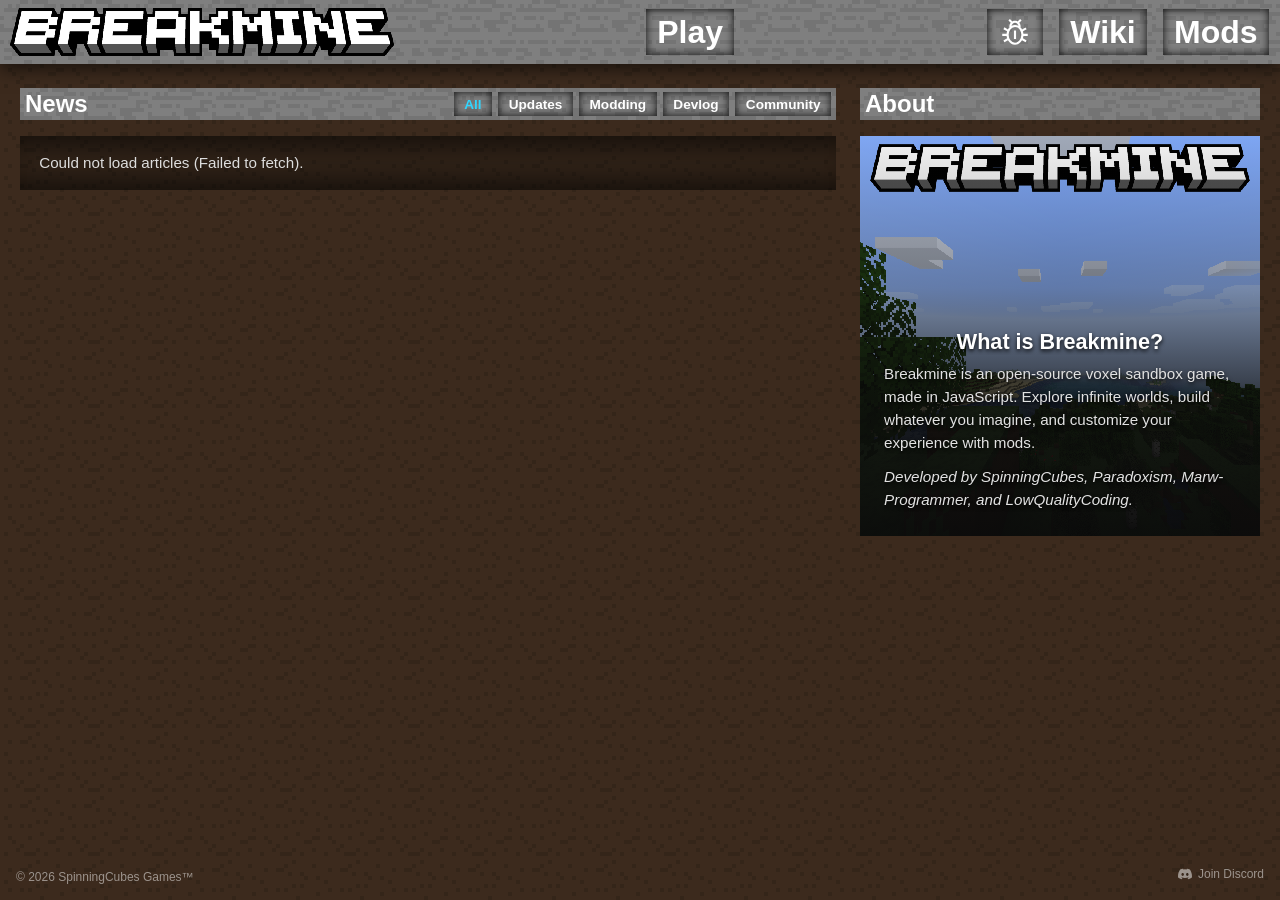
==== index.html @ 5c9870d6 "new" ====
<!DOCTYPE html>
<html lang="en">
<head>
    <title>Breakmine</title>
    <meta charset="utf-8">
    <meta name="viewport"
          content="user-scalable=no, initial-scale=1, maximum-scale=1, minimum-scale=1, width=device-width, height=device-height"/>
    <link rel="shortcut icon" href="favicon.png" type="image/x-icon">
    <link rel="stylesheet" href="style.css"/>
    <!-- Primary Meta Tags -->
    <meta name="title" content="Breakmine - Opensource Minecraft-like game">
    <meta name="description" content="Breakmine is an Opensource Minecraft-like game, created by SpinningCubes with help from LowQualityCoding, Marw-Programmer, and Paradoxism.">
    <meta name="keywords" content="voxel, minecraft, voxelgame, game, 3d, three.js, threejs, opensource, open-soruce, breakmine">
    <meta name="author" content="Breakmine Revived Team">
    <meta name="viewport" content="width=device-width, initial-scale=1.0">
    <meta name="theme-color" content="#b3c6ff">
    <link rel="canonical" href="https://breakmine.com">

    <!-- Robots & Indexing -->
    <meta name="robots" content="index, follow, max-snippet:-1, max-image-preview:large">

    <!-- Open Graph / Facebook -->
    <meta property="og:type" content="website">
    <meta property="og:url" content="https://breakmine.com">
    <meta property="og:title" content="Breakmine - Opensource Minecraft-like game">
    <meta property="og:description" content="Breakmine is an Opensource Minecraft-like game, created by SpinningCubes with help from LowQualityCoding, Marw-Programmer, and Paradoxism.">
    <meta property="og:image" content="https://imgur.com/99VzTm4.png">
    <meta property="og:site_name" content="Breakmine">

    <!-- Twitter / X -->
    <meta name="twitter:card" content="summary_large_image">
    <meta name="twitter:url" content="https://breakmine.com">
    <meta name="twitter:title" content="Breakmine - Opensource Minecraft-like game">
    <meta name="twitter:description" content="Breakmine is an Opensource Minecraft-like game, created by SpinningCubes with help from LowQualityCoding, Marw-Programmer, and Paradoxism.">
    <meta name="twitter:image" content="https://imgur.com/99VzTm4.png">
    <meta name="twitter:site" content="@azuretecdevs">
    <meta name="twitter:creator" content="@azuretecdevs">

    <!-- Favicons & Icons -->
    <link rel="icon" type="image/x-icon" href="https://game.breakmine.com/src/resources/favicon.ico">
    <link rel="apple-touch-icon" sizes="180x180" href="https://game.breakmine.com/src/resources/favicon.ico">

    <!-- Schema.org Structured Data -->
    <script type="application/ld+json">
        {
            "@context": "https://schema.org",
            "@type": "WebSite",
            "name": "Breakmine",
            "url": "https://breakmine.com",
            "publisher": "MetaCraft Inc"
        }
    </script>
    <script>
        (function injectGlobalMCLogger() {
            const globalObj = typeof window !== 'undefined' ? window : global;
            if (globalObj.console.__isMinecraftified) return;

            globalObj.mcLogHistory = [];
            const MAX_LOGS = 20;

            const original = {
                log: globalObj.console.log,
                info: globalObj.console.info,
                warn: globalObj.console.warn,
                error: globalObj.console.error
            };

            globalObj.originalConsole = original;

            const colors = {
                INFO: 'color: white; font-weight: normal !important; text-decoration: none;',
                WARN: 'color: #FFAA00; font-weight: normal !important;',
                ERROR: 'color: #FF5555; font-weight: normal !important;'
            };

            const getCallerFile = () => {
                try {
                    const stack = new Error().stack.split('\n');
                    const callerLine = stack.find(line =>
                        line.includes('http') &&
                        !line.includes('getCallerFile') &&
                        !line.includes('formatAndHideLink') &&
                        !line.includes('globalObj.console') &&
                        !line.includes('injectGlobalMCLogger')
                    );
                    if (!callerLine) return "Client";

                    const match = callerLine.match(/\/([^\/\s?]+?)(?:\.js)?:\s*(\d+):\s*(\d+)/) || callerLine.match(/\/([^\/\s?]+?)(?:\.js)?:(\d+)/);
                    if (match) {
                        const filename = match[1];
                        const line = match[2];
                        const col = match[3] || '0';
                        return `${filename}:${line}:${col}`;
                    }
                    return "Client";
                } catch (e) { return "Server"; }
            };

            const formatAndHideLink = (isFake, fileLoc2, level, args) => {
                const time = new Date().toTimeString().split(' ')[0];
                const fileLoc = isFake ? fileLoc2 : getCallerFile();
                const tag = `[${time}] [${fileLoc}/${level.toUpperCase()}]:`;

                const messageString = args.map(arg => typeof arg === 'object' ? JSON.stringify(arg) : arg).join(' ');
                globalObj.mcLogHistory.push(`${tag} ${messageString}`);
                if (globalObj.mcLogHistory.length > MAX_LOGS) globalObj.mcLogHistory.shift();
                console.groupCollapsed(`%c${tag} ${messageString}`, colors[level.toUpperCase()] || colors.INFO);
                original[level](...args);

                const trace = new Error();
                const cleanStack = trace.stack.split('\n')
                    .filter(line =>
                        !line.includes('formatAndHideLink') &&
                        !line.includes('globalObj.console') &&
                        !line.includes('injectGlobalMCLogger') &&
                        !line.includes('Error')
                    )
                    .join('\n');

                original.log("Trace:\n", cleanStack);

                if (performance.memory) {
                    original.log("Memory Usage (at time of logging):", `${Math.round(performance.memory.usedJSHeapSize / 1048576)} MB`);
                }
                console.groupEnd();
            };

            globalObj.console.log = (...args) => {
              formatAndHideLink(false, null, 'info', args);
              const logEvent = new CustomEvent('logOccured', { detail: args.join(' ') });
              document.dispatchEvent(logEvent);
            };
            globalObj.console.info = (...args) => {
              formatAndHideLink(false, null, 'info', args);
              const logEvent = new CustomEvent('logOccured', { detail: args.join(' ') });
              document.dispatchEvent(logEvent);
            };
            globalObj.console.warn = (...args) => {
              formatAndHideLink(false, null, 'warn', args);
              const warnEvent = new CustomEvent('warnOccured', { detail: args.join(' ') });
              document.dispatchEvent(warnEvent);
            };
            globalObj.console.error = (...args) => {
              formatAndHideLink(false, null, 'error', args);
              const errorEvent = new CustomEvent('errorOccured', { detail: args.join(' ') });
              document.dispatchEvent(errorEvent);
            };
            globalObj.console.fakeLog = (logL, ...args) => formatAndHideLink(true, logL, 'info', args);
            globalObj.console.fakeError = (logL, ...args) => formatAndHideLink(true, logL, 'error', args);
            globalObj.console.fakeWarn = (logL, ...args) => formatAndHideLink(true, logL, 'warn', args);

            globalObj.console.__isMinecraftified = true;
        })();
    </script>
    <style>
        body {
            background-color: #1a1a1a;
            background-image: linear-gradient(rgba(0, 0, 0, 0.5), rgba(0, 0, 0, 0.5)), url('background.png');
            background-size: 64px;
            background-repeat: repeat;
            image-rendering: -moz-crisp-edges;
            image-rendering: -webkit-optimize-contrast;
            image-rendering: crisp-edges;
            image-rendering: pixelated;
        }

        nav {
            position: relative;
            display: flex;
            justify-content: center;
            align-items: center;
            gap: 1rem;
            padding: 0 0.7rem 0 0.6rem;
            font-family: 'Arial', sans-serif;
            font-size: 32px;
            background-image: url('stone.png');
            background-size: 64px;
            background-repeat: repeat;
            image-rendering: -moz-crisp-edges;
            image-rendering: -webkit-optimize-contrast;
            image-rendering: crisp-edges;
            image-rendering: pixelated;
            height: 64px;
            box-shadow: 0 6px 16px rgba(0, 0, 0, 0.55);
        }

        a {
            text-decoration: underline;
            color: #30d6ff;
            font-weight: bold;
        }

        a:hover {
            text-decoration: none;
        }

        nav a {
            display: inline-flex;
            align-items: center;
            justify-content: center;
            color: #fff;
            text-decoration: none;
            padding: 0.15em 0.35em;
            box-shadow: inset 0 0 8px rgba(0, 0, 0, 0.9);
            border-radius: 0;
            height: 35.5px;
        }

        nav a:hover {
            color: #97eaff;
        }

        nav a:hover svg {
            fill: #97eaff;
        }

        nav a:first-of-type {
            margin-left: auto;
            margin-right: auto;
        }

        .discord-link {
            display: inline-flex;
            align-items: center;
            gap: 0.4rem;
            color: #ffffff7e;
            text-decoration: none;
            font-weight: normal;
            font-size: 12px;
        }

        .discord-link:hover {
            color: #fff;
        }

        .discord-link svg {
            fill: #ffffff7e;
        }

        .discord-link:hover svg {
            fill: #5865f2;
        }

        .scroll-area {
            height: calc(100vh - 64px);
            overflow-y: auto;
            overflow-x: hidden;
            color: #fff;
        }

        .page-wrap {
            max-width: 1240px;
            margin: 1.5rem auto 4.5rem auto;
            padding: 0 1rem;
            display: flex;
            align-items: flex-start;
            gap: 1.5rem;
        }

        .main-col {
            flex: 1;
            min-width: 0;
        }

        /* Right Sidebar Styles */
        .info-sidebar {
            width: 400px;
            height: 400px;
            aspect-ratio: 1 / 1;
            position: relative;
            display: flex;
            flex-direction: column;
            justify-content: flex-end;
            background-color: #141414;
            background-image: url('infocard.png');
            background-size: cover;
            background-position: center;
            background-repeat: no-repeat;
            image-rendering: -moz-crisp-edges;
            image-rendering: -webkit-optimize-contrast;
            image-rendering: crisp-edges;
            image-rendering: pixelated;
            overflow: hidden;
        }

        /* Gradient fade overlay so text blends smoothly over infocard.png */
        .info-sidebar::after {
            content: "";
            position: absolute;
            inset: 0;
            background: linear-gradient(
                to bottom,
                rgba(10, 10, 10, 0.05) 0%,
                rgba(10, 10, 10, 0.35) 38%,
                rgba(10, 10, 10, 0.85) 70%,
                rgba(10, 10, 10, 0.96) 100%
            );
            pointer-events: none;
            z-index: 1;
        }

        .info-sidebar-content {
            position: relative;
            z-index: 2;
            padding: 1.5rem;
            text-shadow: 0 2px 4px rgba(0, 0, 0, 0.9);
        }

        .info-sidebar-content h2 {
            margin: 0 0 0.5rem 0;
            font-size: 1.35rem;
            color: #fff;
        }

        .info-sidebar-content p {
            margin: 0 0 0.75rem 0;
            font-size: 0.95rem;
            line-height: 1.5;
            color: #e2e2e2;
        }

        .info-sidebar-content p:last-child {
            margin-bottom: 0;
        }

        .sidebar-col {
            width: 400px;
            flex-shrink: 0;
        }

        .sidebar-header {
            display: flex;
            align-items: center;
            padding: 2px 5px;
            margin-bottom: 1rem;
            background-image: url('stone.png');
            background-size: 64px;
            background-repeat: repeat;
            image-rendering: -moz-crisp-edges;
            image-rendering: -webkit-optimize-contrast;
            image-rendering: crisp-edges;
            image-rendering: pixelated;
        }

        .sidebar-header h1 {
            margin: 0;
            font-size: 1.5rem;
            color: #fff;
        }

        @media (max-width: 900px) {
            .page-wrap {
                flex-direction: column;
            }
            .sidebar-col {
                width: 100%;
                max-width: 400px;
                margin: 0 auto;
            }
            .info-sidebar {
                width: 100%;
                height: auto;
                aspect-ratio: 1 / 1;
            }
        }

        .news-top {
            display: flex;
            flex-wrap: wrap;
            justify-content: space-between;
            align-items: center;
            gap: 0.75rem;
            padding: 2px 5px;
            margin-bottom: 1rem;
            background-image: url('stone.png');
            background-size: 64px;
            background-repeat: repeat;
            image-rendering: -moz-crisp-edges;
            image-rendering: -webkit-optimize-contrast;
            image-rendering: crisp-edges;
            image-rendering: pixelated;
        }

        .news-top h1 {
            margin: 0;
            font-size: 1.5rem;
            color: #fff;
        }

        .news-filters {
            display: flex;
            flex-wrap: wrap;
            gap: 0.4rem;
        }

        .filter-btn {
            color: #fff;
            border: none;
            padding: 0.3rem 0.65rem;
            font-family: inherit;
            font-size: 0.85rem;
            cursor: pointer;
            font-weight: bold;
            box-shadow: inset 0 0 8px rgba(0, 0, 0, 0.9);
            border-radius: 0;
            background-image: url('stone.png');
            background-size: 64px;
            background-repeat: repeat;
            image-rendering: -moz-crisp-edges;
            image-rendering: -webkit-optimize-contrast;
            image-rendering: crisp-edges;
            image-rendering: pixelated;
        }

        .filter-btn:hover {
            color: #97eaff;
        }

        .filter-btn.active {
            color: #30d6ff;
        }

        .news-list {
            display: flex;
            flex-direction: column;
            gap: 0.9rem;
        }

        .news-item {
            display: block;
            background-color: rgba(0, 0, 0, 0.25);
            box-shadow:
                inset 0 25px 20px -15px rgba(0, 0, 0, 0.45),
                inset 0 -25px 20px -15px rgba(0, 0, 0, 0.45);
            padding: 1rem 1.2rem;
            text-decoration: none;
            color: inherit;
            font-weight: normal;
        }

        .news-item:hover {
            text-decoration: none;
        }

        .news-meta {
            font-size: 0.8rem;
            color: #aaa;
            margin-bottom: 0.35rem;
        }

        .news-item h2 {
            margin: 0 0 0.4rem 0;
            font-size: 1.15rem;
            color: #fff;
        }

        .news-item:hover h2 {
            color: #30d6ff;
        }

        .news-item p {
            margin: 0;
            color: #ddd;
            line-height: 1.45;
            font-size: 0.95rem;
        }

        .news-item:hover p {
            color: #3ea3bd;
        }

        * {
            overflow: auto;
            scrollbar-width: none;
            -ms-overflow-style: none;
        }

        *::-webkit-scrollbar {
            display: none;
        }

        .article-view {
            background-color: rgba(0, 0, 0, 0.25);
            box-shadow:
                inset 0 25px 20px -15px rgba(0, 0, 0, 0.45),
                inset 0 -25px 20px -15px rgba(0, 0, 0, 0.45);
            padding: 1.5rem 1.75rem;
        }

        .back-link {
            display: inline-block;
            margin-bottom: 1.25rem;
            font-size: 0.9rem;
            text-decoration: none;
        }

        .article-view h1 {
            margin: 0.35rem 0 1rem 0;
            font-size: 1.65rem;
            color: #fff;
            line-height: 1.3;
        }

        .article-body > * {
            margin: 0 0 1rem 0;
            color: #e0e0e0;
            line-height: 1.65;
            font-size: 1rem;
        }

        .article-body > *:last-child {
            margin-bottom: 0;
        }
    </style>
</head>
<body>
    <nav>
        <img src="logo_hd.png" alt="Logo" style="height: 48px; cursor: pointer;" onclick="location.hash = ''">
        <a href="https://game.breakmine.com/">Play</a>
        <a href="https://bugs.breakmine.com/">
            <svg xmlns="http://www.w3.org/2000/svg" viewBox="0 0 48 48" height="34px" width="34px" fill="#FFFFFF"><path d="M18.28,40.23q-2.58-1.77-4.18-4.58l-5,2.85L7.6,35.95l5.25-3.05q-0.25-0.85-0.45-1.7t-0.3-1.7H6v-3h6.1q0.1-0.85 0.3-1.7t0.45-1.7L7.6,20l1.5-2.55l4.95,2.9q0.45-0.8 1-1.47t1.15-1.33q-0.1-0.4-0.15-0.77T16,16q0-1.4 0.53-2.73T18,10.9L14.7,7.65L16.8,5.5L20.35,9Q21.2,8.5 22.1,8.25T24,8t1.9,0.25T27.65,9L31.2,5.5l2.1,2.15L30,10.95Q30.9,12 31.43,13.3T31.95,16q0,0.4-0.03,0.75T31.8,17.5q0.6,0.65 1.13,1.32T33.9,20.3l5-2.8l1.5,2.55l-5.25,3q0.3,0.85 0.48,1.7T35.9,26.5H42v3H35.9q-0.1,0.85-0.27,1.72t-0.48,1.73L40.4,36l-1.5,2.55l-5-2.9q-1.6,2.8-4.17,4.58T24,42t-5.72-1.77ZM19.05,15.3q1.15-0.65 2.4-0.98T24,14t2.53,0.32t2.38,0.93q-0.3-1.65-1.75-2.95T24,11t-3.17,1.3t-1.78,3ZM24,39q3.85,0 6.43-3.45T33,28q0-3.75-2.42-7.38T24,17t-6.57,3.63T15,28q0,4.1 2.57,7.55T24,39Zm-1.5-5V22h3V34h-3Z"/></svg>
        </a>
        <a href="https://wiki.breakmine.com/">Wiki</a>
        <a href="https://mods.breakmine.com/">Mods</a>
    </nav>

    <div class="scroll-area" id="scrollArea">
        <div class="page-wrap">
            <main class="main-col" id="app"></main>

            <div class="sidebar-col">
                <div class="sidebar-header">
                    <h1>About</h1>
                </div>
                <aside class="info-sidebar">
                    <div class="info-sidebar-content">
                        <center><h2>What is Breakmine?</h2></center>
                        <p>
                            Breakmine is an open-source voxel sandbox game, made in JavaScript. Explore infinite worlds, build whatever you imagine, and customize your experience with mods.
                        </p>
                        <p>
                            <i>Developed by SpinningCubes, Paradoxism, Marw-Programmer, and LowQualityCoding.</i>
                        </p>
                    </div>
                </aside>
            </div>
        </div>
    </div>

    <span style="position: fixed; bottom: 0; right: 0; padding: 1rem; font-size: 12px; color: #ffffff7e;">
        <a class="discord-link" href="https://discord.gg/JtNgEjx9hC" target="_blank" rel="noopener">
            <svg xmlns="http://www.w3.org/2000/svg" viewBox="0 0 24 24" height="14px" width="14px"><path d="M20.317 4.37a19.79 19.79 0 0 0-4.885-1.515.074.074 0 0 0-.079.037c-.21.375-.444.864-.608 1.25a18.27 18.27 0 0 0-5.487 0 12.64 12.64 0 0 0-.617-1.25.077.077 0 0 0-.079-.037A19.736 19.736 0 0 0 3.677 4.37a.07.07 0 0 0-.032.027C.533 9.046-.32 13.58.099 18.058a.082.082 0 0 0 .031.057 19.9 19.9 0 0 0 5.993 3.03.078.078 0 0 0 .084-.028c.462-.63.874-1.295 1.226-1.994.021-.041.001-.09-.041-.106a13.107 13.107 0 0 1-1.872-.892.077.077 0 0 1-.008-.128c.126-.094.252-.192.372-.291a.074.074 0 0 1 .077-.01c3.928 1.793 8.18 1.793 12.062 0a.074.074 0 0 1 .078.01c.12.098.246.198.373.292a.077.077 0 0 1-.006.127 12.3 12.3 0 0 1-1.873.892.077.077 0 0 0-.041.107c.36.698.772 1.362 1.225 1.993a.076.076 0 0 0 .084.028 19.84 19.84 0 0 0 6.002-3.03.077.077 0 0 0 .032-.054c.5-5.177-.838-9.674-3.549-13.66a.061.061 0 0 0-.031-.03zM8.02 15.33c-1.183 0-2.157-1.085-2.157-2.419 0-1.333.956-2.419 2.157-2.419 1.21 0 2.176 1.096 2.157 2.42 0 1.333-.956 2.418-2.157 2.418zm7.975 0c-1.183 0-2.157-1.085-2.157-2.419 0-1.333.955-2.419 2.157-2.419 1.21 0 2.176 1.096 2.157 2.42 0 1.333-.946 2.418-2.157 2.418z"/></svg>
            Join Discord
        </a>
    </span>
    <span style="position: fixed; bottom: 0; left: 0; padding: 1rem; font-size: 12px; color: #ffffff7e;">© 2026 SpinningCubes Games™</span>

    <script>
        const API_BASE = 'https://newsfeedapi.breakmine.com';
        const appEl = document.getElementById('app');
        const scrollAreaEl = document.getElementById('scrollArea');

        let articles = [];
        let isLoading = true;
        let loadError = null;
        let currentCategory = 'all';

        function stripTags(html) {
            const div = document.createElement('div');
            div.innerHTML = html || '';
            return (div.textContent || div.innerText || '').trim();
        }

        function formatDate(rawDate) {
            if (!rawDate) return '';
            const d = new Date(rawDate);
            if (Number.isNaN(d.getTime())) return String(rawDate);
            return d.toLocaleDateString('en-US', {
                month: 'short',
                day: 'numeric',
                year: 'numeric'
            });
        }

        function normalizeArticle(item) {
            const file = item.file || '';
            const slug = item.slug || (file ? file.replace(/\.html$/i, '') : '');
            const plainBody = stripTags(item.html || '');

            return {
                slug,
                file: file || (slug ? `${slug}.html` : ''),
                title: item.title || slug || 'Untitled',
                date: formatDate(item.date || item.modified || ''),
                author: item.author || '',
                category: (item.category || 'update').toLowerCase(),
                summary: item.summary || (plainBody.length > 180 ? plainBody.slice(0, 177) + '...' : plainBody),
                html: typeof item.html === 'string' ? item.html : null
            };
        }

        async function fetchArticles() {
            isLoading = true;
            loadError = null;
            handleRoute();

            try {
                const res = await fetch(`${API_BASE}/articles`, { cache: 'no-store' });
                if (!res.ok) throw new Error(`HTTP ${res.status}`);
                const data = await res.json();
                const list = Array.isArray(data) ? data : [];
                articles = list.map(normalizeArticle);
                isLoading = false;
                handleRoute();
            } catch (err) {
                isLoading = false;
                loadError = err.message || 'Failed to load articles';
                console.error('Newsfeed fetch error:', err);
                handleRoute();
            }
        }

        function renderNewsHeader({ mode = 'feed' } = {}) {
            const rightHtml = mode === 'article'
                ? `
                    <div class="news-filters">
                        <button class="filter-btn" id="headerBackBtn">Go Back</button>
                    </div>
                `
                : `
                    <div class="news-filters">
                        <button class="filter-btn ${currentCategory === 'all' ? 'active' : ''}" data-category="all">All</button>
                        <button class="filter-btn ${currentCategory === 'update' ? 'active' : ''}" data-category="update">Updates</button>
                        <button class="filter-btn ${currentCategory === 'modding' ? 'active' : ''}" data-category="modding">Modding</button>
                        <button class="filter-btn ${currentCategory === 'devlog' ? 'active' : ''}" data-category="devlog">Devlog</button>
                        <button class="filter-btn ${currentCategory === 'community' ? 'active' : ''}" data-category="community">Community</button>
                    </div>
                `;

            return `
                <div class="news-top">
                    <h1>News</h1>
                    ${rightHtml}
                </div>
            `;
        }

        function bindHeaderControls() {
            const backBtn = document.getElementById('headerBackBtn');
            if (backBtn) {
                backBtn.addEventListener('click', () => {
                    window.location.hash = '';
                });
            }

            appEl.querySelectorAll('.filter-btn[data-category]').forEach(btn => {
                btn.addEventListener('click', () => {
                    currentCategory = btn.dataset.category;
                    renderFeed();
                });
            });
        }

        function renderFeed() {
            const items = currentCategory === 'all'
                ? articles
                : articles.filter(a => a.category === currentCategory);

            let bodyHtml = '';
            if (isLoading) {
                bodyHtml = `<div class="news-item"><p>Loading articles...</p></div>`;
            } else if (loadError) {
                bodyHtml = `<div class="news-item"><p>Could not load articles (${loadError}).</p></div>`;
            } else if (items.length === 0) {
                bodyHtml = `<div class="news-item"><p>No articles found.</p></div>`;
            } else {
                bodyHtml = items.map(item => `
                    <a class="news-item" href="#article/${encodeURIComponent(item.slug)}">
                        <div class="news-meta">${[item.date, item.category, item.author ? `by ${item.author}` : ''].filter(Boolean).join(' / ')}</div>
                        <h2>${item.title}</h2>
                        <p>Click this post to read it.</p>
                    </a>
                `).join('');
            }

            appEl.innerHTML = `
                ${renderNewsHeader({ mode: 'feed' })}
                <div class="news-list">
                    ${bodyHtml}
                </div>
            `;

            document.title = 'Breakmine';
            bindHeaderControls();
        }

        async function renderArticle(slug) {
            if (isLoading) {
                appEl.innerHTML = `
                    ${renderNewsHeader({ mode: 'article' })}
                    <div class="article-view"><p>Loading article...</p></div>
                `;
                bindHeaderControls();
                return;
            }

            const decodedSlug = decodeURIComponent(slug);
            let article = articles.find(a => a.slug === decodedSlug);

            if (article && article.html === null && article.file) {
                appEl.innerHTML = `
                    ${renderNewsHeader({ mode: 'article' })}
                    <div class="article-view"><p>Loading article...</p></div>
                `;
                bindHeaderControls();
                try {
                    const res = await fetch(`${API_BASE}/articles/${encodeURIComponent(article.file)}`, { cache: 'no-store' });
                    if (res.ok) {
                        const detail = await res.json();
                        article = { ...article, ...normalizeArticle(detail) };
                        const idx = articles.findIndex(a => a.slug === article.slug);
                        if (idx !== -1) articles[idx] = article;
                    }
                } catch (err) {
                    console.error('Article detail fetch error:', err);
                }
            }

            if (!article) {
                renderFeed();
                return;
            }

            document.title = `${article.title} - Breakmine`;

            appEl.innerHTML = `
                ${renderNewsHeader({ mode: 'article' })}
                <article class="article-view">
                    <div class="news-meta">${[article.date, article.category, itemAuthor(article)].filter(Boolean).join(' / ')}</div>
                    <h1>${article.title}</h1>
                    <div class="article-body">
                        ${article.html || `<p>${article.summary}</p>`}
                    </div>
                </article>
            `;

            bindHeaderControls();
            scrollAreaEl.scrollTop = 0;
        }

        function itemAuthor(article) {
            return article.author ? `by ${article.author}` : '';
        }

        function handleRoute() {
            const hash = window.location.hash;
            if (hash.startsWith('#article/')) {
                const slug = hash.replace('#article/', '');
                renderArticle(slug);
            } else {
                renderFeed();
            }
        }

        window.addEventListener('hashchange', handleRoute);
        fetchArticles();
    </script>
</body>
</html>
---- style.css ----
body {
    position: relative;
    width: 100%;
    height: 100vh;
    margin: 0;
    padding: 0;
    overflow: hidden;
    font-family: 'Arial', sans-serif;
}
.window {
    position: fixed;
    width: 500px;
}
.window .title-bar {
    user-select: none;
}
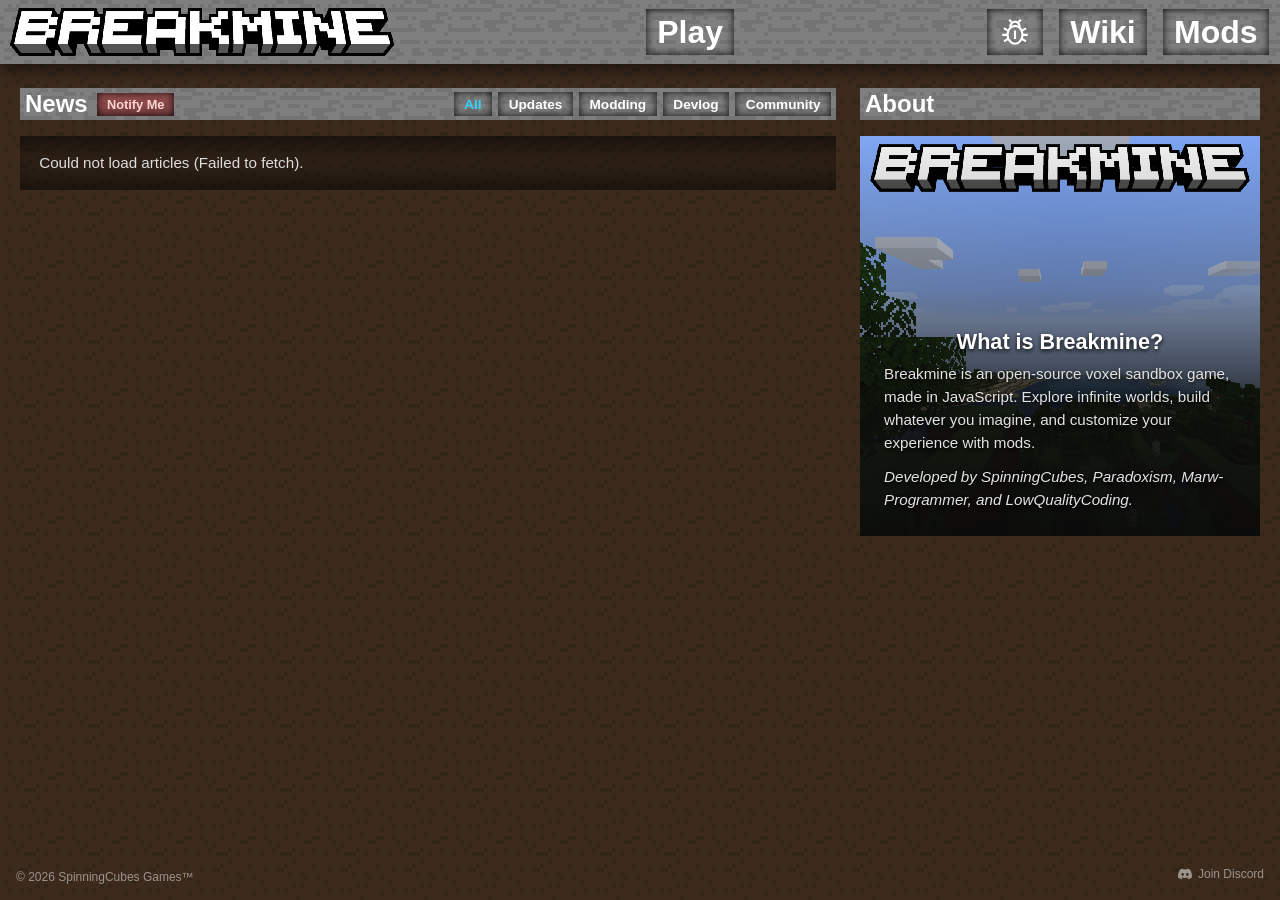
==== commit e67e9a38: "new" ====
--- a/index.html
+++ b/index.html
@@ -250,16 +250,35 @@
 
         .page-wrap {
             max-width: 1240px;
-            margin: 1.5rem auto 4.5rem auto;
+            margin: 1.5rem auto 0 auto;
             padding: 0 1rem;
             display: flex;
             align-items: flex-start;
             gap: 1.5rem;
+            height: calc(100vh - 64px - 1.5rem - 16px);
         }
 
         .main-col {
             flex: 1;
             min-width: 0;
+            height: 100%;
+            display: flex;
+            flex-direction: column;
+            position: relative;
+        }
+
+        .news-scroll-container {
+            flex: 1;
+            min-height: 0;
+            overflow-y: auto;
+            position: relative;
+            -webkit-mask-image: linear-gradient(to bottom, black calc(100% - 32px), transparent 100%);
+            mask-image: linear-gradient(to bottom, black calc(100% - 32px), transparent 100%);
+        }
+
+        .news-scroll-container.at-bottom {
+            -webkit-mask-image: none;
+            mask-image: none;
         }
 
         /* Right Sidebar Styles */
@@ -351,6 +370,17 @@
         @media (max-width: 900px) {
             .page-wrap {
                 flex-direction: column;
+                height: auto;
+                margin-bottom: 4.5rem;
+            }
+            .main-col {
+                height: auto;
+                width: 100%;
+            }
+            .news-scroll-container {
+                overflow-y: visible;
+                -webkit-mask-image: none;
+                mask-image: none;
             }
             .sidebar-col {
                 width: 100%;
@@ -381,10 +411,46 @@
             image-rendering: pixelated;
         }
 
+        .news-top-left {
+            display: flex;
+            align-items: center;
+            gap: 0.6rem;
+        }
+
         .news-top h1 {
             margin: 0;
             font-size: 1.5rem;
             color: #fff;
+        }
+
+        .notify-btn {
+            color: #ffd4d4;
+            border: none;
+            padding: 0.25rem 0.6rem;
+            font-family: inherit;
+            font-size: 0.8rem;
+            cursor: pointer;
+            font-weight: bold;
+            box-shadow: inset 0 0 8px rgba(0, 0, 0, 0.9);
+            border-radius: 0;
+            background-color: rgba(185, 35, 35, 0.55);
+            background-image: linear-gradient(rgba(190, 30, 30, 0.45), rgba(120, 15, 15, 0.55)), url('stone.png');
+            background-size: 64px;
+            background-repeat: repeat;
+            image-rendering: -moz-crisp-edges;
+            image-rendering: -webkit-optimize-contrast;
+            image-rendering: crisp-edges;
+            image-rendering: pixelated;
+        }
+
+        .notify-btn:hover {
+            color: #ffffff;
+            background-image: linear-gradient(rgba(220, 45, 45, 0.55), rgba(145, 20, 20, 0.65)), url('stone.png');
+        }
+
+        .notify-btn.subscribed {
+            color: #ff9e9e;
+            opacity: 0.85;
         }
 
         .news-filters {
@@ -424,6 +490,7 @@
             display: flex;
             flex-direction: column;
             gap: 0.9rem;
+            padding-bottom: 1.5rem;
         }
 
         .news-item {
@@ -485,6 +552,7 @@
                 inset 0 25px 20px -15px rgba(0, 0, 0, 0.45),
                 inset 0 -25px 20px -15px rgba(0, 0, 0, 0.45);
             padding: 1.5rem 1.75rem;
+            margin-bottom: 1.5rem;
         }
 
         .back-link {
@@ -558,12 +626,12 @@
     <script>
         const API_BASE = 'https://newsfeedapi.breakmine.com';
         const appEl = document.getElementById('app');
-        const scrollAreaEl = document.getElementById('scrollArea');
 
         let articles = [];
         let isLoading = true;
         let loadError = null;
         let currentCategory = 'all';
+        let pushSubscribed = false;
 
         function stripTags(html) {
             const div = document.createElement('div');
@@ -620,7 +688,76 @@
             }
         }
 
+        function urlBase64ToUint8Array(base64String) {
+            const padding = '='.repeat((4 - (base64String.length % 4)) % 4);
+            const base64 = (base64String + padding).replace(/-/g, '+').replace(/_/g, '/');
+            const rawData = window.atob(base64);
+            return Uint8Array.from([...rawData].map(char => char.charCodeAt(0)));
+        }
+
+        async function checkExistingPushSubscription() {
+            if (!('serviceWorker' in navigator) || !('PushManager' in window)) return;
+            try {
+                const reg = await navigator.serviceWorker.ready;
+                const sub = await reg.pushManager.getSubscription();
+                pushSubscribed = Boolean(sub) && Notification.permission === 'granted';
+            } catch {
+                pushSubscribed = false;
+            }
+        }
+
+        async function subscribeToNewsPush() {
+            if (!('serviceWorker' in navigator) || !('PushManager' in window)) {
+                alert('Push notifications are not supported in this browser.');
+                return;
+            }
+            if (Notification.permission === 'denied') {
+                alert('Notifications are blocked in your browser settings.');
+                return;
+            }
+
+            const wantsNotifs = confirm('Do you want to receive notifications when new Breakmine articles are posted?');
+            if (!wantsNotifs) return;
+
+            const perm = Notification.permission === 'granted'
+                ? 'granted'
+                : await Notification.requestPermission();
+            if (perm !== 'granted') return;
+
+            const keyRes = await fetch(`${API_BASE}/push/vapid-public-key`, { cache: 'no-store' });
+            if (!keyRes.ok) throw new Error('Failed to get VAPID key');
+            const { publicKey } = await keyRes.json();
+            if (!publicKey) throw new Error('Missing VAPID public key');
+
+            const reg = await navigator.serviceWorker.ready;
+            let sub = await reg.pushManager.getSubscription();
+            if (!sub) {
+                sub = await reg.pushManager.subscribe({
+                    userVisibleOnly: true,
+                    applicationServerKey: urlBase64ToUint8Array(publicKey),
+                });
+            }
+
+            const saveRes = await fetch(`${API_BASE}/push/subscribe`, {
+                method: 'POST',
+                headers: { 'Content-Type': 'application/json' },
+                body: JSON.stringify(sub),
+            });
+            if (!saveRes.ok) throw new Error('Failed to save push subscription');
+
+            pushSubscribed = true;
+            handleRoute();
+        }
+
+        if ('serviceWorker' in navigator) {
+            navigator.serviceWorker.register('/sw.js')
+                .then(checkExistingPushSubscription)
+                .then(handleRoute)
+                .catch(() => {});
+        }
+
         function renderNewsHeader({ mode = 'feed' } = {}) {
+            const notifyLabel = pushSubscribed ? 'Notifications On' : 'Notify Me';
             const rightHtml = mode === 'article'
                 ? `
                     <div class="news-filters">
@@ -639,13 +776,26 @@
 
             return `
                 <div class="news-top">
-                    <h1>News</h1>
+                    <div class="news-top-left">
+                        <h1>News</h1>
+                        <button class="notify-btn ${pushSubscribed ? 'subscribed' : ''}" id="notifyMeBtn" type="button">${notifyLabel}</button>
+                    </div>
                     ${rightHtml}
                 </div>
             `;
         }
 
         function bindHeaderControls() {
+            const notifyBtn = document.getElementById('notifyMeBtn');
+            if (notifyBtn) {
+                notifyBtn.addEventListener('click', () => {
+                    subscribeToNewsPush().catch(err => {
+                        console.error('Push subscription error:', err);
+                        alert('Could not enable notifications.');
+                    });
+                });
+            }
+
             const backBtn = document.getElementById('headerBackBtn');
             if (backBtn) {
                 backBtn.addEventListener('click', () => {
@@ -659,6 +809,19 @@
                     renderFeed();
                 });
             });
+        }
+
+        function bindScrollFade() {
+            const container = document.getElementById('newsScrollContainer');
+            if (!container) return;
+
+            const updateMask = () => {
+                const isAtBottom = container.scrollHeight - container.scrollTop - container.clientHeight <= 4;
+                container.classList.toggle('at-bottom', isAtBottom);
+            };
+
+            container.addEventListener('scroll', updateMask);
+            requestAnimationFrame(updateMask);
         }
 
         function renderFeed() {
@@ -685,22 +848,28 @@
 
             appEl.innerHTML = `
                 ${renderNewsHeader({ mode: 'feed' })}
-                <div class="news-list">
-                    ${bodyHtml}
+                <div class="news-scroll-container" id="newsScrollContainer">
+                    <div class="news-list">
+                        ${bodyHtml}
+                    </div>
                 </div>
             `;
 
             document.title = 'Breakmine';
             bindHeaderControls();
+            bindScrollFade();
         }
 
         async function renderArticle(slug) {
             if (isLoading) {
                 appEl.innerHTML = `
                     ${renderNewsHeader({ mode: 'article' })}
-                    <div class="article-view"><p>Loading article...</p></div>
+                    <div class="news-scroll-container" id="newsScrollContainer">
+                        <div class="article-view"><p>Loading article...</p></div>
+                    </div>
                 `;
                 bindHeaderControls();
+                bindScrollFade();
                 return;
             }
 
@@ -710,9 +879,12 @@
             if (article && article.html === null && article.file) {
                 appEl.innerHTML = `
                     ${renderNewsHeader({ mode: 'article' })}
-                    <div class="article-view"><p>Loading article...</p></div>
+                    <div class="news-scroll-container" id="newsScrollContainer">
+                        <div class="article-view"><p>Loading article...</p></div>
+                    </div>
                 `;
                 bindHeaderControls();
+                bindScrollFade();
                 try {
                     const res = await fetch(`${API_BASE}/articles/${encodeURIComponent(article.file)}`, { cache: 'no-store' });
                     if (res.ok) {
@@ -735,17 +907,19 @@
 
             appEl.innerHTML = `
                 ${renderNewsHeader({ mode: 'article' })}
-                <article class="article-view">
-                    <div class="news-meta">${[article.date, article.category, itemAuthor(article)].filter(Boolean).join(' / ')}</div>
-                    <h1>${article.title}</h1>
-                    <div class="article-body">
-                        ${article.html || `<p>${article.summary}</p>`}
-                    </div>
-                </article>
+                <div class="news-scroll-container" id="newsScrollContainer">
+                    <article class="article-view">
+                        <div class="news-meta">${[article.date, article.category, itemAuthor(article)].filter(Boolean).join(' / ')}</div>
+                        <h1>${article.title}</h1>
+                        <div class="article-body">
+                            ${article.html || `<p>${article.summary}</p>`}
+                        </div>
+                    </article>
+                </div>
             `;
 
             bindHeaderControls();
-            scrollAreaEl.scrollTop = 0;
+            bindScrollFade();
         }
 
         function itemAuthor(article) {
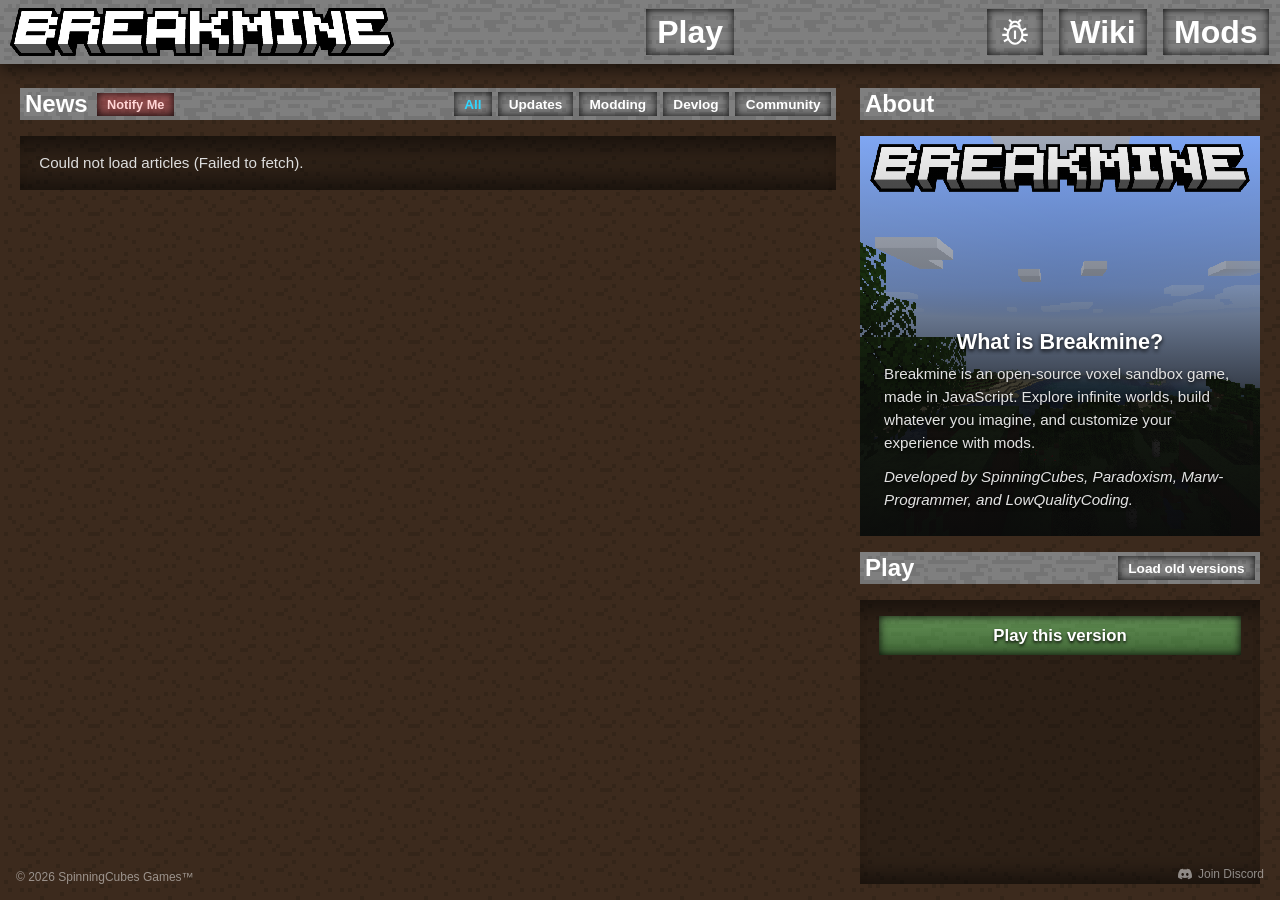
==== commit 18bdff7e: "new" ====
--- a/index.html
+++ b/index.html
@@ -153,6 +153,10 @@
         })();
     </script>
     <style>
+        [hidden] {
+            display: none !important;
+        }
+
         body {
             background-color: #1a1a1a;
             background-image: linear-gradient(rgba(0, 0, 0, 0.5), rgba(0, 0, 0, 0.5)), url('background.png');
@@ -282,10 +286,20 @@
         }
 
         /* Right Sidebar Styles */
+        .sidebar-col {
+            width: 400px;
+            flex-shrink: 0;
+            height: 100%;
+            display: flex;
+            flex-direction: column;
+            min-height: 0;
+        }
+
         .info-sidebar {
             width: 400px;
             height: 400px;
             aspect-ratio: 1 / 1;
+            flex-shrink: 0;
             position: relative;
             display: flex;
             flex-direction: column;
@@ -342,16 +356,14 @@
             margin-bottom: 0;
         }
 
-        .sidebar-col {
-            width: 400px;
-            flex-shrink: 0;
-        }
-
         .sidebar-header {
             display: flex;
             align-items: center;
+            justify-content: space-between;
+            gap: 0.5rem;
             padding: 2px 5px;
             margin-bottom: 1rem;
+            flex-shrink: 0;
             background-image: url('stone.png');
             background-size: 64px;
             background-repeat: repeat;
@@ -367,6 +379,179 @@
             color: #fff;
         }
 
+        /* Play Section Styles (same darkness & inset gradient as .news-item) */
+        .play-section {
+            margin-top: 1rem;
+            flex: 1;
+            min-height: 0;
+            display: flex;
+            flex-direction: column;
+        }
+
+        .play-header {
+            margin-bottom: 1rem;
+        }
+
+        .play-body {
+            flex: 1;
+            min-height: 0;
+            padding: 1rem 1.2rem;
+            background-color: rgba(0, 0, 0, 0.25);
+            box-shadow:
+                inset 0 25px 20px -15px rgba(0, 0, 0, 0.45),
+                inset 0 -25px 20px -15px rgba(0, 0, 0, 0.45);
+            display: flex;
+            flex-direction: column;
+        }
+
+        .play-primary-btn {
+            display: block;
+            width: 100%;
+            box-sizing: border-box;
+            text-align: center;
+            padding: 0.6rem 1rem;
+            margin-bottom: 0.75rem;
+            font-family: inherit;
+            font-size: 1.05rem;
+            font-weight: bold;
+            color: #ffffff;
+            text-decoration: none;
+            text-shadow: 0 2px 3px rgba(0, 0, 0, 0.85);
+            border: none;
+            border-radius: 0;
+            cursor: pointer;
+            flex-shrink: 0;
+            box-shadow: inset 0 0 10px rgba(0, 0, 0, 0.9);
+            background-color: rgba(65, 135, 45, 0.7);
+            background-image: linear-gradient(rgba(75, 155, 50, 0.55), rgba(40, 95, 25, 0.7)), url('stone.png');
+            background-size: 64px;
+            background-repeat: repeat;
+            image-rendering: -moz-crisp-edges;
+            image-rendering: -webkit-optimize-contrast;
+            image-rendering: crisp-edges;
+            image-rendering: pixelated;
+        }
+
+        .play-primary-btn:hover {
+            color: #d8ffca;
+            text-decoration: none;
+            background-image: linear-gradient(rgba(95, 185, 65, 0.6), rgba(50, 115, 30, 0.75)), url('stone.png');
+        }
+
+        .play-status {
+            margin-bottom: 0.5rem;
+            font-size: 0.8rem;
+            color: #aaa;
+            text-align: center;
+            flex-shrink: 0;
+        }
+
+        .play-status.error {
+            color: #ff7b7b;
+        }
+
+        .versions-panel {
+            flex: 1;
+            min-height: 56px;
+            display: flex;
+            flex-direction: column;
+            overflow-y: auto;
+        }
+
+        .versions-list {
+            list-style: none;
+            margin: 0;
+            padding: 0;
+        }
+
+        .version-row {
+            display: flex;
+            align-items: center;
+            justify-content: space-between;
+            gap: 0.5rem;
+            padding: 0.5rem 0;
+            border-bottom: 1px solid rgba(255, 255, 255, 0.08);
+        }
+
+        .version-row:last-child {
+            border-bottom: none;
+        }
+
+        .version-row:hover {
+            background-color: rgba(255, 255, 255, 0.04);
+        }
+
+        .version-row.highlighted {
+            background-color: rgba(48, 214, 255, 0.14);
+        }
+
+        .version-info {
+            min-width: 0;
+            display: flex;
+            flex-direction: column;
+        }
+
+        .version-name {
+            font-size: 0.92rem;
+            font-weight: bold;
+            color: #fff;
+            white-space: nowrap;
+            overflow: hidden;
+            text-overflow: ellipsis;
+        }
+
+        .version-name.unknown {
+            color: #aaa;
+            font-weight: normal;
+        }
+
+        .version-meta {
+            font-size: 0.74rem;
+            color: #aaa;
+        }
+
+        .version-actions {
+            display: flex;
+            align-items: center;
+            gap: 0.35rem;
+            flex-shrink: 0;
+        }
+
+        .version-btn {
+            color: #fff;
+            border: none;
+            padding: 0.22rem 0.5rem;
+            font-family: inherit;
+            font-size: 0.78rem;
+            font-weight: bold;
+            cursor: pointer;
+            box-shadow: inset 0 0 6px rgba(0, 0, 0, 0.9);
+            border-radius: 0;
+            background-image: url('stone.png');
+            background-size: 64px;
+            background-repeat: repeat;
+            image-rendering: -moz-crisp-edges;
+            image-rendering: -webkit-optimize-contrast;
+            image-rendering: crisp-edges;
+            image-rendering: pixelated;
+        }
+
+        .version-btn:hover {
+            color: #97eaff;
+        }
+
+        .version-btn:disabled {
+            opacity: 0.55;
+            cursor: default;
+        }
+
+        .load-more-versions {
+            width: 100%;
+            margin-top: 0.5rem;
+            padding: 0.45rem;
+            text-align: center;
+        }
+
         @media (max-width: 900px) {
             .page-wrap {
                 flex-direction: column;
@@ -385,12 +570,16 @@
             .sidebar-col {
                 width: 100%;
                 max-width: 400px;
+                height: auto;
                 margin: 0 auto;
             }
             .info-sidebar {
                 width: 100%;
                 height: auto;
                 aspect-ratio: 1 / 1;
+            }
+            .versions-panel {
+                max-height: 300px;
             }
         }
 
@@ -611,6 +800,23 @@
                         </p>
                     </div>
                 </aside>
+
+                <section class="play-section" aria-label="Play Breakmine">
+                    <div class="sidebar-header play-header">
+                        <h1>Play</h1>
+                        <button type="button" class="filter-btn" id="toggleVersionsBtn">Load old versions</button>
+                    </div>
+
+                    <div class="play-body">
+                        <a class="play-primary-btn" id="playPrimaryBtn" href="https://game.breakmine.com/">Play this version</a>
+                        <div class="play-status" id="launcherStatus" hidden></div>
+
+                        <div class="versions-panel" id="versionsPanel">
+                            <ul class="versions-list" id="builds"></ul>
+                            <button type="button" class="version-btn load-more-versions" id="loadMore" hidden>Load older builds</button>
+                        </div>
+                    </div>
+                </section>
             </div>
         </div>
     </div>
@@ -938,6 +1144,396 @@
 
         window.addEventListener('hashchange', handleRoute);
         fetchArticles();
+
+        /* Integrated Launcher Logic */
+        (function initBreakmineLauncher() {
+            "use strict";
+
+            var REPO = "Breakmine-Team/data-store";
+            var API_COMMITS = "https://api.github.com/repos/" + REPO + "/commits";
+            var RAW = "https://raw.githubusercontent.com/" + REPO;
+            var DATASTORE_BASE = "https://datastore.breakmine.com";
+            var PER_PAGE = 100;
+            var MAX_CACHED_BUILDS = 2;
+
+            var listEl = document.getElementById("builds");
+            var statusEl = document.getElementById("launcherStatus");
+            var loadMoreEl = document.getElementById("loadMore");
+            var playPrimaryEl = document.getElementById("playPrimaryBtn");
+            var toggleVersionsEl = document.getElementById("toggleVersionsBtn");
+
+            var page = 0;
+            var loading = false;
+            var more = true;
+            var oldVersionsLoaded = false;
+            var pendingVersions = [];
+            var pumpingVersions = false;
+            var versionFileSince = null;
+            var versionHistoryPromise = null;
+
+            var buildCache = new Map();
+            var versionCache = new Map();
+
+            function escapeHtml(value) {
+                return String(value == null ? "" : value).replace(/[&<>"']/g, function (ch) {
+                    return { "&": "&", "<": "<", ">": ">", '"': "\"", "'": "'" }[ch];
+                });
+            }
+
+            function shortSha(sha) {
+                return String(sha).slice(0, 7);
+            }
+
+            function formatBuildDate(iso) {
+                var date = new Date(iso);
+                if (isNaN(date.getTime())) return "unknown date";
+                return date.toLocaleDateString(undefined, { month: "short", day: "numeric", year: "numeric" });
+            }
+
+            function setStatus(text, isError) {
+                statusEl.textContent = text || "";
+                statusEl.hidden = !text;
+                statusEl.classList.toggle("error", Boolean(isError));
+            }
+
+            function fetchJson(url) {
+                return fetch(url, { headers: { Accept: "application/vnd.github+json" } }).then(function (res) {
+                    if (res.ok) return res.json();
+
+                    if (res.status === 403 || res.status === 429) {
+                        var reset = Number(res.headers.get("x-ratelimit-reset"));
+                        var when = reset ? new Date(reset * 1000).toLocaleTimeString() : "";
+                        throw new Error("GitHub rate limit reached" + (when ? " - resets at " + when : "") + ".");
+                    }
+                    throw new Error("GitHub API returned HTTP " + res.status + ".");
+                });
+            }
+
+            function ensureVersionHistory() {
+                if (versionHistoryPromise) return versionHistoryPromise;
+
+                versionHistoryPromise = fetchJson(API_COMMITS + "?path=version.txt&per_page=" + PER_PAGE)
+                    .then(function (commits) {
+                        if (!Array.isArray(commits) || commits.length === 0 || commits.length >= PER_PAGE) return;
+                        var oldest = commits[commits.length - 1];
+                        var date = oldest && oldest.commit && oldest.commit.committer
+                            ? oldest.commit.committer.date
+                            : "";
+                        var timestamp = Date.parse(date);
+                        if (!isNaN(timestamp)) versionFileSince = timestamp;
+                    })
+                    .catch(function () {
+                        versionHistoryPromise = null;
+                    });
+
+                return versionHistoryPromise;
+            }
+
+            function loadVersion(sha) {
+                var key = sha === "HEAD" ? "__head__" : sha;
+                if (versionCache.has(key)) return Promise.resolve(versionCache.get(key));
+
+                return fetch(RAW + "/" + sha + "/version.txt").then(function (res) {
+                    if (!res.ok) return "";
+                    return res.text();
+                }).then(function (text) {
+                    var version = String(text || "").trim().split(/\s+/)[0] || "";
+                    versionCache.set(key, version);
+                    return version;
+                }).catch(function () {
+                    versionCache.set(key, "");
+                    return "";
+                });
+            }
+
+            function showUnknownVersion(row, title) {
+                var label = row.querySelector("[data-version]");
+                if (!label) return;
+                label.textContent = "unknown version";
+                label.classList.add("unknown");
+                label.title = title;
+            }
+
+            function pumpVersions() {
+                if (pumpingVersions) return;
+                pumpingVersions = true;
+
+                (function next() {
+                    if (pendingVersions.length === 0) {
+                        pumpingVersions = false;
+                        return;
+                    }
+
+                    var batch = pendingVersions.splice(0, 6);
+                    Promise.all(batch.map(function (entry) {
+                        return loadVersion(entry.sha).then(function (version) {
+                            var label = entry.row.querySelector("[data-version]");
+                            if (!label) return;
+                            if (version) {
+                                label.textContent = version;
+                                label.title = version;
+                            } else {
+                                label.textContent = "unknown version";
+                                label.classList.add("unknown");
+                                label.title = "This commit has no version.txt";
+                            }
+                        });
+                    })).then(next, next);
+                })();
+            }
+
+            function queueVersion(row, sha) {
+                pendingVersions.push({ row: row, sha: sha });
+                pumpVersions();
+            }
+
+            function createBuildRow(commit) {
+                var sha = commit.sha;
+                var date = commit.commit && commit.commit.committer ? commit.commit.committer.date : "";
+
+                var row = document.createElement("li");
+                row.className = "version-row";
+                row.dataset.sha = sha;
+                row.innerHTML =
+                    '<div class="version-info">' +
+                        '<span class="version-name" data-version>loading…</span>' +
+                        '<span class="version-meta">' + escapeHtml(shortSha(sha)) + " · " + escapeHtml(formatBuildDate(date)) + "</span>" +
+                    "</div>" +
+                    '<div class="version-actions">' +
+                        '<button type="button" class="version-btn" data-act="play">Play</button>' +
+                        '<button type="button" class="version-btn" data-act="download" title="Download build HTML">DL</button>' +
+                    "</div>";
+
+                row.querySelector('[data-act="play"]').addEventListener("click", function () {
+                    playBuild(sha);
+                });
+                row.querySelector('[data-act="download"]').addEventListener("click", function () {
+                    downloadBuild(sha, this);
+                });
+
+                var committedAt = Date.parse(date);
+                var hasVersionFile = versionFileSince === null || isNaN(committedAt) || committedAt >= versionFileSince;
+                if (hasVersionFile) queueVersion(row, sha);
+                else showUnknownVersion(row, "Published before version.txt existed");
+
+                return row;
+            }
+
+            function appendBuildRow(commit) {
+                var row = createBuildRow(commit);
+                listEl.appendChild(row);
+                return row;
+            }
+
+            function loadNewestOnly() {
+                if (oldVersionsLoaded || loading) return Promise.resolve();
+                loading = true;
+                setStatus("Loading latest build…");
+
+                return Promise.all([
+                    ensureVersionHistory(),
+                    fetchJson(API_COMMITS + "?path=index.html&per_page=1&page=1"),
+                    loadVersion("HEAD")
+                ]).then(function (results) {
+                    var commits = results[1];
+                    var latestVersion = results[2];
+
+                    if (latestVersion && !wantedSha) {
+                        playPrimaryEl.textContent = "Play this version (" + latestVersion + ")";
+                    }
+
+                    if (!oldVersionsLoaded && Array.isArray(commits) && commits.length > 0) {
+                        listEl.innerHTML = "";
+                        listEl.appendChild(createBuildRow(commits[0]));
+                        setStatus("");
+                    } else if (!oldVersionsLoaded) {
+                        setStatus("");
+                    }
+                }).catch(function () {
+                    if (!oldVersionsLoaded) setStatus("");
+                }).then(function () {
+                    loading = false;
+                });
+            }
+
+            function loadPage() {
+                if (loading || !more) return Promise.resolve();
+                loading = true;
+                loadMoreEl.disabled = true;
+                setStatus("Loading build history…");
+
+                var targetPage = page + 1;
+
+                return Promise.all([
+                    ensureVersionHistory(),
+                    fetchJson(API_COMMITS + "?path=index.html&per_page=" + PER_PAGE + "&page=" + targetPage)
+                ])
+                    .then(function (results) {
+                        var commits = results[1];
+                        if (!Array.isArray(commits)) throw new Error("Unexpected response from GitHub.");
+
+                        if (!oldVersionsLoaded) {
+                            listEl.innerHTML = "";
+                            oldVersionsLoaded = true;
+                        }
+
+                        page = targetPage;
+                        more = commits.length === PER_PAGE;
+
+                        if (page === 1 && commits.length === 0) {
+                            setStatus("No builds have been published yet.");
+                            return [];
+                        }
+
+                        setStatus("");
+                        commits.forEach(appendBuildRow);
+                        loadMoreEl.hidden = !more;
+                        return commits;
+                    })
+                    .catch(function (err) {
+                        setStatus("Could not load builds: " + (err && err.message ? err.message : err), true);
+                        return [];
+                    })
+                    .then(function (commits) {
+                        loading = false;
+                        loadMoreEl.disabled = false;
+                        return commits || [];
+                    });
+            }
+
+            function getBuild(sha) {
+                var cached = buildCache.get(sha);
+                if (cached) return Promise.resolve(cached);
+
+                return fetch(RAW + "/" + sha + "/index.html").then(function (res) {
+                    if (!res.ok) throw new Error("Could not download this build (HTTP " + res.status + ").");
+                    return res.text();
+                }).then(function (html) {
+                    var blob = new Blob([html], { type: "text/html" });
+                    var entry = { blob: blob, url: URL.createObjectURL(blob) };
+
+                    buildCache.set(sha, entry);
+                    while (buildCache.size > MAX_CACHED_BUILDS) {
+                        var oldestSha = buildCache.keys().next().value;
+                        URL.revokeObjectURL(buildCache.get(oldestSha).url);
+                        buildCache.delete(oldestSha);
+                    }
+                    return entry;
+                });
+            }
+
+            function buildFileName(sha) {
+                var version = versionCache.get(sha);
+                var label = version ? version.replace(/[^A-Za-z0-9._-]/g, "") : "";
+                return "breakmine-" + (label ? label + "-" : "") + shortSha(sha) + ".html";
+            }
+
+            function triggerDownload(blob, sha) {
+                var url = URL.createObjectURL(blob);
+                var link = document.createElement("a");
+                link.href = url;
+                link.download = buildFileName(sha);
+                document.body.appendChild(link);
+                link.click();
+                link.remove();
+                setTimeout(function () { URL.revokeObjectURL(url); }, 60000);
+            }
+
+            function downloadBuild(sha, button) {
+                var original = button.textContent;
+                button.disabled = true;
+                button.textContent = "…";
+
+                getBuild(sha).then(function (entry) {
+                    triggerDownload(entry.blob, sha);
+                    button.textContent = "✓";
+                    setTimeout(function () {
+                        button.textContent = original;
+                        button.disabled = false;
+                    }, 1500);
+                }).catch(function (err) {
+                    button.textContent = original;
+                    button.disabled = false;
+                    setStatus(err && err.message ? err.message : String(err), true);
+                });
+            }
+
+            function resolveBuildUrl(sha) {
+                var served = DATASTORE_BASE + "/build/" + sha + "/index.html";
+                return fetch(served, { method: "HEAD" }).then(function (res) {
+                    return res.ok ? { url: served } : getBuild(sha).then(function (entry) {
+                        return { url: entry.url };
+                    });
+                }).catch(function () {
+                    return getBuild(sha).then(function (entry) {
+                        return { url: entry.url };
+                    });
+                });
+            }
+
+            function playBuild(sha) {
+                var tab = window.open("", "_blank");
+                if (!tab) {
+                    setStatus("Your browser blocked the new tab. Allow pop-ups and try again.", true);
+                    return;
+                }
+
+                try {
+                    tab.document.title = "Loading Breakmine…";
+                    tab.document.body.innerHTML =
+                        '<p style="font:16px/1.5 sans-serif;padding:24px;">Opening Breakmine build ' +
+                        escapeHtml(shortSha(sha)) + "…</p>";
+                } catch (err) {
+                    // Blank tab navigation will still proceed.
+                }
+
+                resolveBuildUrl(sha).then(function (target) {
+                    if (tab.closed) return;
+                    tab.location.replace(target.url);
+                }).catch(function (err) {
+                    try { tab.close(); } catch (e) {}
+                    setStatus("Could not load build: " + (err && err.message ? err.message : err), true);
+                });
+            }
+
+            toggleVersionsEl.addEventListener("click", function () {
+                if (!oldVersionsLoaded) {
+                    toggleVersionsEl.classList.add("active");
+                    toggleVersionsEl.textContent = "Old versions loaded";
+                    loadPage();
+                } else if (more) {
+                    loadPage();
+                }
+            });
+
+            loadMoreEl.addEventListener("click", function () {
+                loadPage();
+            });
+
+            var wantedSha = new URLSearchParams(window.location.search).get("sha");
+            if (wantedSha) {
+                playPrimaryEl.textContent = "Play build " + shortSha(wantedSha);
+                playPrimaryEl.href = "#";
+                playPrimaryEl.addEventListener("click", function (e) {
+                    e.preventDefault();
+                    playBuild(wantedSha);
+                });
+
+                toggleVersionsEl.classList.add("active");
+                toggleVersionsEl.textContent = "Old versions loaded";
+                loadPage().then(function () {
+                    var row = listEl.querySelector('.version-row[data-sha="' + wantedSha + '"]');
+                    if (!row) {
+                        setStatus('No published build found for commit "' + wantedSha + '".', true);
+                        return;
+                    }
+                    row.classList.add("highlighted");
+                    row.scrollIntoView({ block: "center" });
+                });
+            } else {
+                loadNewestOnly();
+            }
+        })();
     </script>
 </body>
 </html>
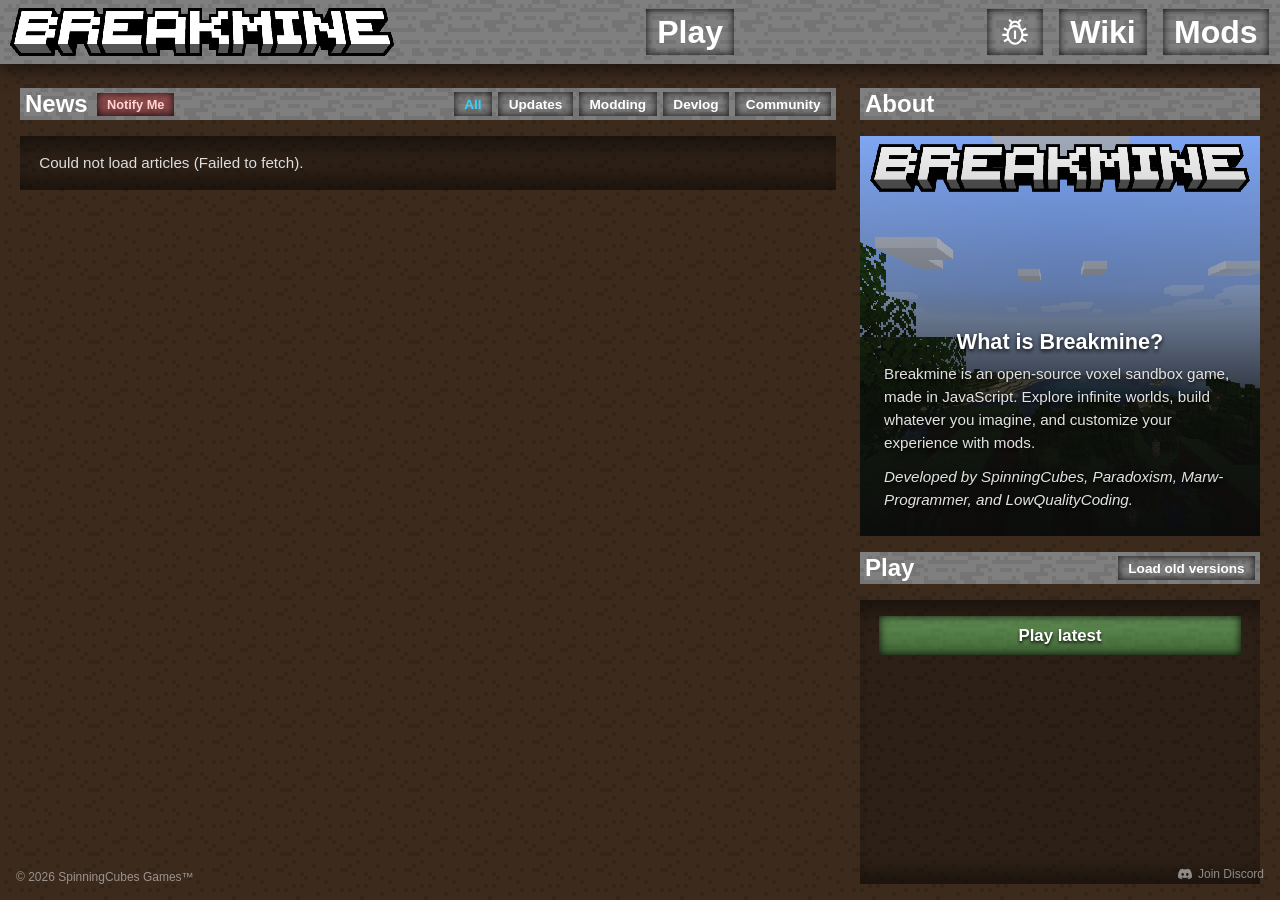
==== commit 38addd31: "new" ====
--- a/index.html
+++ b/index.html
@@ -808,7 +808,7 @@
                     </div>
 
                     <div class="play-body">
-                        <a class="play-primary-btn" id="playPrimaryBtn" href="https://game.breakmine.com/">Play this version</a>
+                        <a class="play-primary-btn" id="playPrimaryBtn" href="https://game.breakmine.com/">Play latest</a>
                         <div class="play-status" id="launcherStatus" hidden></div>
 
                         <div class="versions-panel" id="versionsPanel">
@@ -1339,7 +1339,7 @@
                     var latestVersion = results[2];
 
                     if (latestVersion && !wantedSha) {
-                        playPrimaryEl.textContent = "Play this version (" + latestVersion + ")";
+                        playPrimaryEl.textContent = "Play latest (" + latestVersion + ")";
                     }
 
                     if (!oldVersionsLoaded && Array.isArray(commits) && commits.length > 0) {
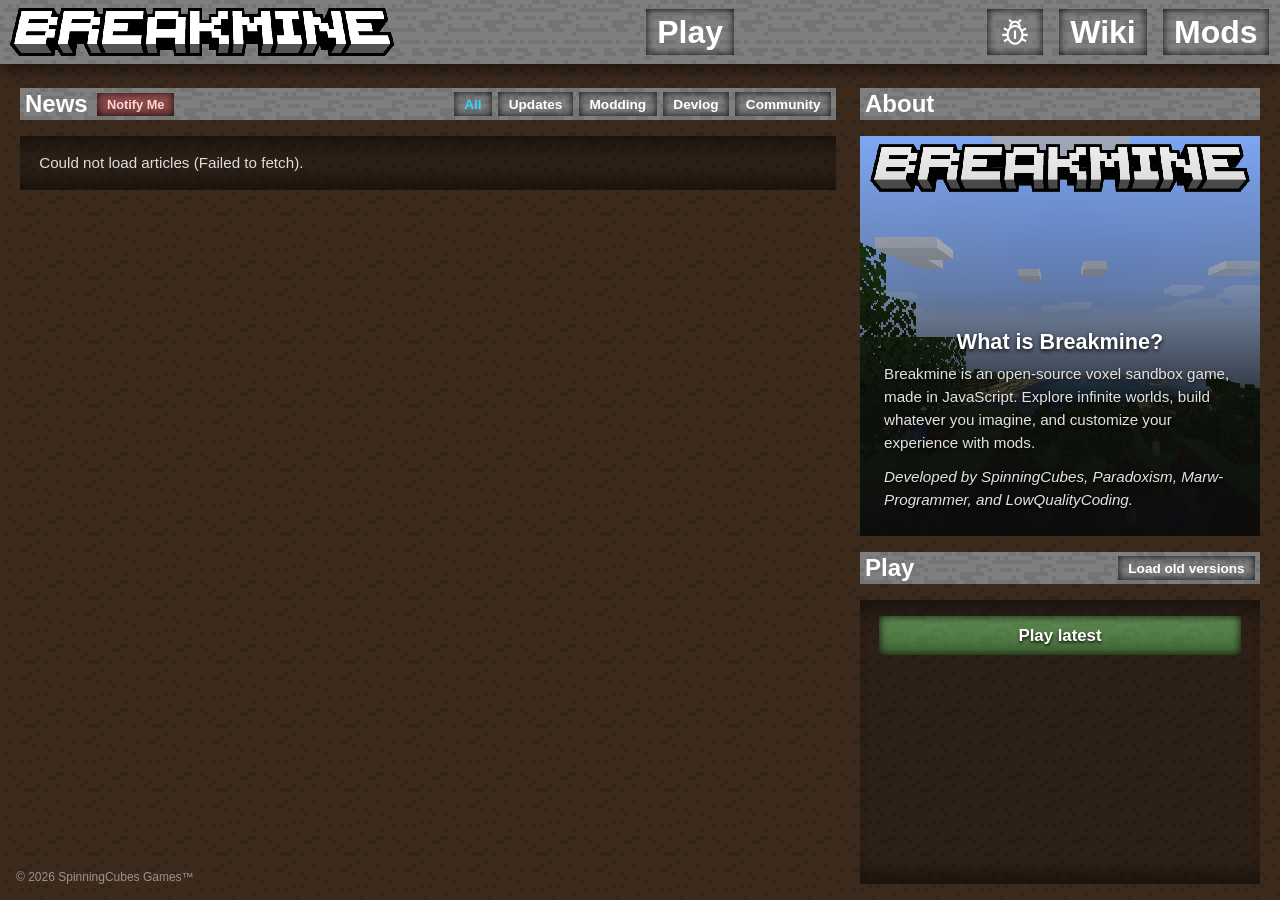
==== commit c71173ed: "new" ====
--- a/index.html
+++ b/index.html
@@ -404,13 +404,20 @@
             flex-direction: column;
         }
 
+        .play-split {
+            position: relative;
+            display: flex;
+            width: 100%;
+            margin-bottom: 0.75rem;
+            flex-shrink: 0;
+        }
+
         .play-primary-btn {
-            display: block;
-            width: 100%;
+            flex: 1;
+            min-width: 0;
             box-sizing: border-box;
             text-align: center;
             padding: 0.6rem 1rem;
-            margin-bottom: 0.75rem;
             font-family: inherit;
             font-size: 1.05rem;
             font-weight: bold;
@@ -420,7 +427,6 @@
             border: none;
             border-radius: 0;
             cursor: pointer;
-            flex-shrink: 0;
             box-shadow: inset 0 0 10px rgba(0, 0, 0, 0.9);
             background-color: rgba(65, 135, 45, 0.7);
             background-image: linear-gradient(rgba(75, 155, 50, 0.55), rgba(40, 95, 25, 0.7)), url('stone.png');
@@ -436,6 +442,73 @@
             color: #d8ffca;
             text-decoration: none;
             background-image: linear-gradient(rgba(95, 185, 65, 0.6), rgba(50, 115, 30, 0.75)), url('stone.png');
+        }
+
+        .play-split-toggle {
+            width: 2.3rem;
+            flex-shrink: 0;
+            box-sizing: border-box;
+            font-family: inherit;
+            font-size: 0.95rem;
+            font-weight: bold;
+            color: #ffffff;
+            text-shadow: 0 2px 3px rgba(0, 0, 0, 0.85);
+            border: none;
+            border-left: 1px solid rgba(0, 0, 0, 0.55);
+            border-radius: 0;
+            cursor: pointer;
+            box-shadow: inset 0 0 10px rgba(0, 0, 0, 0.9);
+            background-color: rgba(65, 135, 45, 0.7);
+            background-image: linear-gradient(rgba(75, 155, 50, 0.55), rgba(40, 95, 25, 0.7)), url('stone.png');
+            background-size: 64px;
+            background-repeat: repeat;
+            image-rendering: -moz-crisp-edges;
+            image-rendering: -webkit-optimize-contrast;
+            image-rendering: crisp-edges;
+            image-rendering: pixelated;
+        }
+
+        .play-split-toggle:hover {
+            color: #d8ffca;
+            background-image: linear-gradient(rgba(95, 185, 65, 0.6), rgba(50, 115, 30, 0.75)), url('stone.png');
+        }
+
+        .play-split-menu {
+            position: absolute;
+            top: calc(100% + 2px);
+            left: 0;
+            right: 0;
+            z-index: 25;
+            display: flex;
+            flex-direction: column;
+            background-color: #16181a;
+            box-shadow: 0 6px 16px rgba(0, 0, 0, 0.75), inset 0 0 8px rgba(0, 0, 0, 0.9);
+        }
+
+        .play-split-item {
+            display: block;
+            width: 100%;
+            box-sizing: border-box;
+            padding: 0.5rem 0.75rem;
+            text-align: left;
+            font-family: inherit;
+            font-size: 0.88rem;
+            font-weight: bold;
+            color: #e8f8ff;
+            text-decoration: none;
+            background: transparent;
+            border: none;
+            border-bottom: 1px solid rgba(255, 255, 255, 0.08);
+            cursor: pointer;
+        }
+
+        .play-split-item:last-child {
+            border-bottom: none;
+        }
+
+        .play-split-item:hover {
+            color: #97eaff;
+            background-color: rgba(48, 214, 255, 0.14);
         }
 
         .play-status {
@@ -808,7 +881,13 @@
                     </div>
 
                     <div class="play-body">
-                        <a class="play-primary-btn" id="playPrimaryBtn" href="https://game.breakmine.com/">Play latest</a>
+                        <div class="play-split" id="playSplit">
+                            <a class="play-primary-btn" id="playPrimaryBtn" href="https://game.breakmine.com/">Play latest</a>
+
+                            <div class="play-split-menu" id="playSplitMenu" role="menu" hidden>
+                                <a class="play-split-item" id="playBetaMenuBtn" href="https://beta.breakmine.com/" role="menuitem">Beta</a>
+                            </div>
+                        </div>
                         <div class="play-status" id="launcherStatus" hidden></div>
 
                         <div class="versions-panel" id="versionsPanel">
@@ -821,12 +900,12 @@
         </div>
     </div>
 
-    <span style="position: fixed; bottom: 0; right: 0; padding: 1rem; font-size: 12px; color: #ffffff7e;">
+    <!--<span style="position: fixed; bottom: 0; right: 0; padding: 1rem; font-size: 12px; color: #ffffff7e;">
         <a class="discord-link" href="https://discord.gg/JtNgEjx9hC" target="_blank" rel="noopener">
             <svg xmlns="http://www.w3.org/2000/svg" viewBox="0 0 24 24" height="14px" width="14px"><path d="M20.317 4.37a19.79 19.79 0 0 0-4.885-1.515.074.074 0 0 0-.079.037c-.21.375-.444.864-.608 1.25a18.27 18.27 0 0 0-5.487 0 12.64 12.64 0 0 0-.617-1.25.077.077 0 0 0-.079-.037A19.736 19.736 0 0 0 3.677 4.37a.07.07 0 0 0-.032.027C.533 9.046-.32 13.58.099 18.058a.082.082 0 0 0 .031.057 19.9 19.9 0 0 0 5.993 3.03.078.078 0 0 0 .084-.028c.462-.63.874-1.295 1.226-1.994.021-.041.001-.09-.041-.106a13.107 13.107 0 0 1-1.872-.892.077.077 0 0 1-.008-.128c.126-.094.252-.192.372-.291a.074.074 0 0 1 .077-.01c3.928 1.793 8.18 1.793 12.062 0a.074.074 0 0 1 .078.01c.12.098.246.198.373.292a.077.077 0 0 1-.006.127 12.3 12.3 0 0 1-1.873.892.077.077 0 0 0-.041.107c.36.698.772 1.362 1.225 1.993a.076.076 0 0 0 .084.028 19.84 19.84 0 0 0 6.002-3.03.077.077 0 0 0 .032-.054c.5-5.177-.838-9.674-3.549-13.66a.061.061 0 0 0-.031-.03zM8.02 15.33c-1.183 0-2.157-1.085-2.157-2.419 0-1.333.956-2.419 2.157-2.419 1.21 0 2.176 1.096 2.157 2.42 0 1.333-.956 2.418-2.157 2.418zm7.975 0c-1.183 0-2.157-1.085-2.157-2.419 0-1.333.955-2.419 2.157-2.419 1.21 0 2.176 1.096 2.157 2.42 0 1.333-.946 2.418-2.157 2.418z"/></svg>
             Join Discord
         </a>
-    </span>
+    </span>-->
     <span style="position: fixed; bottom: 0; left: 0; padding: 1rem; font-size: 12px; color: #ffffff7e;">© 2026 SpinningCubes Games™</span>
 
     <script>
@@ -1153,6 +1232,7 @@
             var API_COMMITS = "https://api.github.com/repos/" + REPO + "/commits";
             var RAW = "https://raw.githubusercontent.com/" + REPO;
             var DATASTORE_BASE = "https://datastore.breakmine.com";
+            var BETA_URL = "https://beta.breakmine.com/";
             var PER_PAGE = 100;
             var MAX_CACHED_BUILDS = 2;
 
@@ -1160,6 +1240,9 @@
             var statusEl = document.getElementById("launcherStatus");
             var loadMoreEl = document.getElementById("loadMore");
             var playPrimaryEl = document.getElementById("playPrimaryBtn");
+            var playSplitToggleEl = document.getElementById("playSplitToggle");
+            var playSplitMenuEl = document.getElementById("playSplitMenu");
+            var playBetaMenuEl = document.getElementById("playBetaMenuBtn");
             var toggleVersionsEl = document.getElementById("toggleVersionsBtn");
 
             var page = 0;
@@ -1170,9 +1253,44 @@
             var pumpingVersions = false;
             var versionFileSince = null;
             var versionHistoryPromise = null;
+            var latestBetaCommit = null;
+            var latestBetaVersion = "";
 
             var buildCache = new Map();
             var versionCache = new Map();
+
+            function setSplitMenuOpen(open) {
+                if (!playSplitMenuEl || !playSplitToggleEl) return;
+                playSplitMenuEl.hidden = !open;
+                playSplitToggleEl.setAttribute("aria-expanded", String(open));
+            }
+
+            if (playSplitToggleEl) {
+                playSplitToggleEl.addEventListener("click", function (e) {
+                    e.preventDefault();
+                    e.stopPropagation();
+                    var isOpen = playSplitMenuEl && !playSplitMenuEl.hidden;
+                    setSplitMenuOpen(!isOpen);
+                });
+            }
+
+            if (playBetaMenuEl) {
+                playBetaMenuEl.href = BETA_URL;
+                playBetaMenuEl.addEventListener("click", function () {
+                    setSplitMenuOpen(false);
+                });
+            }
+
+            document.addEventListener("click", function (e) {
+                if (!playSplitMenuEl || playSplitMenuEl.hidden) return;
+                if (!e.target.closest("#playSplit")) {
+                    setSplitMenuOpen(false);
+                }
+            });
+
+            document.addEventListener("keydown", function (e) {
+                if (e.key === "Escape") setSplitMenuOpen(false);
+            });
 
             function escapeHtml(value) {
                 return String(value == null ? "" : value).replace(/[&<>"']/g, function (ch) {
@@ -1242,6 +1360,17 @@
                     return version;
                 }).catch(function () {
                     versionCache.set(key, "");
+                    return "";
+                });
+            }
+
+            function loadBetaVersion(sha) {
+                return fetch(RAW + "/" + sha + "/version-beta.txt").then(function (res) {
+                    if (!res.ok) return "";
+                    return res.text();
+                }).then(function (text) {
+                    return String(text || "").trim().split(/\s+/)[0] || "";
+                }).catch(function () {
                     return "";
                 });
             }
@@ -1287,6 +1416,34 @@
                 pumpVersions();
             }
 
+            function createBetaRow(commit, betaVersion) {
+                var sha = commit ? commit.sha : "HEAD";
+                var date = commit && commit.commit && commit.commit.committer ? commit.commit.committer.date : "";
+                var label = betaVersion ? "Beta (" + betaVersion + ")" : "Beta";
+
+                var row = document.createElement("li");
+                row.className = "version-row";
+                row.dataset.beta = "1";
+                row.innerHTML =
+                    '<div class="version-info">' +
+                        '<span class="version-name">' + escapeHtml(label) + "</span>" +
+                        '<span class="version-meta">' + escapeHtml(shortSha(sha)) + (date ? " · " + escapeHtml(formatBuildDate(date)) : "") + "</span>" +
+                    "</div>" +
+                    '<div class="version-actions">' +
+                        '<button type="button" class="version-btn" data-act="play-beta">Play</button>' +
+                        '<button type="button" class="version-btn" data-act="download-beta" title="Download beta HTML">DL</button>' +
+                    "</div>";
+
+                row.querySelector('[data-act="play-beta"]').addEventListener("click", function () {
+                    playBetaBuild(sha);
+                });
+                row.querySelector('[data-act="download-beta"]').addEventListener("click", function () {
+                    downloadBetaBuild(sha, betaVersion, this);
+                });
+
+                return row;
+            }
+
             function createBuildRow(commit) {
                 var sha = commit.sha;
                 var date = commit.commit && commit.commit.committer ? commit.commit.committer.date : "";
@@ -1325,6 +1482,19 @@
                 return row;
             }
 
+            function insertBetaBelowLatest() {
+                if (!latestBetaCommit && !latestBetaVersion) return;
+                var existing = listEl.querySelector('[data-beta="1"]');
+                if (existing) existing.remove();
+
+                var betaRow = createBetaRow(latestBetaCommit, latestBetaVersion);
+                if (listEl.firstChild && listEl.firstChild.nextSibling) {
+                    listEl.insertBefore(betaRow, listEl.firstChild.nextSibling);
+                } else {
+                    listEl.appendChild(betaRow);
+                }
+            }
+
             function loadNewestOnly() {
                 if (oldVersionsLoaded || loading) return Promise.resolve();
                 loading = true;
@@ -1333,18 +1503,30 @@
                 return Promise.all([
                     ensureVersionHistory(),
                     fetchJson(API_COMMITS + "?path=index.html&per_page=1&page=1"),
-                    loadVersion("HEAD")
+                    loadVersion("HEAD"),
+                    fetchJson(API_COMMITS + "?path=index-beta.html&per_page=1&page=1").catch(function () { return []; }),
+                    loadBetaVersion("HEAD")
                 ]).then(function (results) {
                     var commits = results[1];
                     var latestVersion = results[2];
+                    var betaCommits = results[3];
+                    var betaVersion = results[4];
 
                     if (latestVersion && !wantedSha) {
                         playPrimaryEl.textContent = "Play latest (" + latestVersion + ")";
                     }
 
+                    latestBetaCommit = Array.isArray(betaCommits) && betaCommits.length > 0 ? betaCommits[0] : null;
+                    latestBetaVersion = betaVersion || "";
+
+                    if (playBetaMenuEl) {
+                        playBetaMenuEl.textContent = latestBetaVersion ? "Beta (" + latestBetaVersion + ")" : "Beta";
+                    }
+
                     if (!oldVersionsLoaded && Array.isArray(commits) && commits.length > 0) {
                         listEl.innerHTML = "";
                         listEl.appendChild(createBuildRow(commits[0]));
+                        insertBetaBelowLatest();
                         setStatus("");
                     } else if (!oldVersionsLoaded) {
                         setStatus("");
@@ -1387,6 +1569,7 @@
 
                         setStatus("");
                         commits.forEach(appendBuildRow);
+                        if (page === 1) insertBetaBelowLatest();
                         loadMoreEl.hidden = !more;
                         return commits;
                     })
@@ -1401,22 +1584,24 @@
                     });
             }
 
-            function getBuild(sha) {
-                var cached = buildCache.get(sha);
+            function getBuild(sha, fileName) {
+                var targetFile = fileName || "index.html";
+                var cacheKey = targetFile + ":" + sha;
+                var cached = buildCache.get(cacheKey);
                 if (cached) return Promise.resolve(cached);
 
-                return fetch(RAW + "/" + sha + "/index.html").then(function (res) {
+                return fetch(RAW + "/" + sha + "/" + targetFile).then(function (res) {
                     if (!res.ok) throw new Error("Could not download this build (HTTP " + res.status + ").");
                     return res.text();
                 }).then(function (html) {
                     var blob = new Blob([html], { type: "text/html" });
                     var entry = { blob: blob, url: URL.createObjectURL(blob) };
 
-                    buildCache.set(sha, entry);
+                    buildCache.set(cacheKey, entry);
                     while (buildCache.size > MAX_CACHED_BUILDS) {
-                        var oldestSha = buildCache.keys().next().value;
-                        URL.revokeObjectURL(buildCache.get(oldestSha).url);
-                        buildCache.delete(oldestSha);
+                        var oldestKey = buildCache.keys().next().value;
+                        URL.revokeObjectURL(buildCache.get(oldestKey).url);
+                        buildCache.delete(oldestKey);
                     }
                     return entry;
                 });
@@ -1428,11 +1613,11 @@
                 return "breakmine-" + (label ? label + "-" : "") + shortSha(sha) + ".html";
             }
 
-            function triggerDownload(blob, sha) {
+            function triggerDownload(blob, filename) {
                 var url = URL.createObjectURL(blob);
                 var link = document.createElement("a");
                 link.href = url;
-                link.download = buildFileName(sha);
+                link.download = filename;
                 document.body.appendChild(link);
                 link.click();
                 link.remove();
@@ -1444,8 +1629,8 @@
                 button.disabled = true;
                 button.textContent = "…";
 
-                getBuild(sha).then(function (entry) {
-                    triggerDownload(entry.blob, sha);
+                getBuild(sha, "index.html").then(function (entry) {
+                    triggerDownload(entry.blob, buildFileName(sha));
                     button.textContent = "✓";
                     setTimeout(function () {
                         button.textContent = original;
@@ -1458,14 +1643,36 @@
                 });
             }
 
-            function resolveBuildUrl(sha) {
-                var served = DATASTORE_BASE + "/build/" + sha + "/index.html";
+            function downloadBetaBuild(sha, betaVersion, button) {
+                var original = button.textContent;
+                button.disabled = true;
+                button.textContent = "…";
+
+                getBuild(sha, "index-beta.html").then(function (entry) {
+                    var label = betaVersion ? betaVersion.replace(/[^A-Za-z0-9._-]/g, "") : "";
+                    var filename = "breakmine-beta-" + (label ? label + "-" : "") + shortSha(sha) + ".html";
+                    triggerDownload(entry.blob, filename);
+                    button.textContent = "✓";
+                    setTimeout(function () {
+                        button.textContent = original;
+                        button.disabled = false;
+                    }, 1500);
+                }).catch(function (err) {
+                    button.textContent = original;
+                    button.disabled = false;
+                    setStatus(err && err.message ? err.message : String(err), true);
+                });
+            }
+
+            function resolveBuildUrl(sha, fileName) {
+                var targetFile = fileName || "index.html";
+                var served = DATASTORE_BASE + "/build/" + sha + "/" + targetFile;
                 return fetch(served, { method: "HEAD" }).then(function (res) {
-                    return res.ok ? { url: served } : getBuild(sha).then(function (entry) {
+                    return res.ok ? { url: served } : getBuild(sha, targetFile).then(function (entry) {
                         return { url: entry.url };
                     });
                 }).catch(function () {
-                    return getBuild(sha).then(function (entry) {
+                    return getBuild(sha, targetFile).then(function (entry) {
                         return { url: entry.url };
                     });
                 });
@@ -1487,13 +1694,23 @@
                     // Blank tab navigation will still proceed.
                 }
 
-                resolveBuildUrl(sha).then(function (target) {
+                resolveBuildUrl(sha, "index.html").then(function (target) {
                     if (tab.closed) return;
                     tab.location.replace(target.url);
                 }).catch(function (err) {
                     try { tab.close(); } catch (e) {}
                     setStatus("Could not load build: " + (err && err.message ? err.message : err), true);
                 });
+            }
+
+            function playBetaBuild(sha) {
+                var tab = window.open("", "_blank");
+                if (!tab) {
+                    setStatus("Your browser blocked the new tab. Allow pop-ups and try again.", true);
+                    return;
+                }
+
+                tab.location.replace("https://beta.breakmine.com/");
             }
 
             toggleVersionsEl.addEventListener("click", function () {
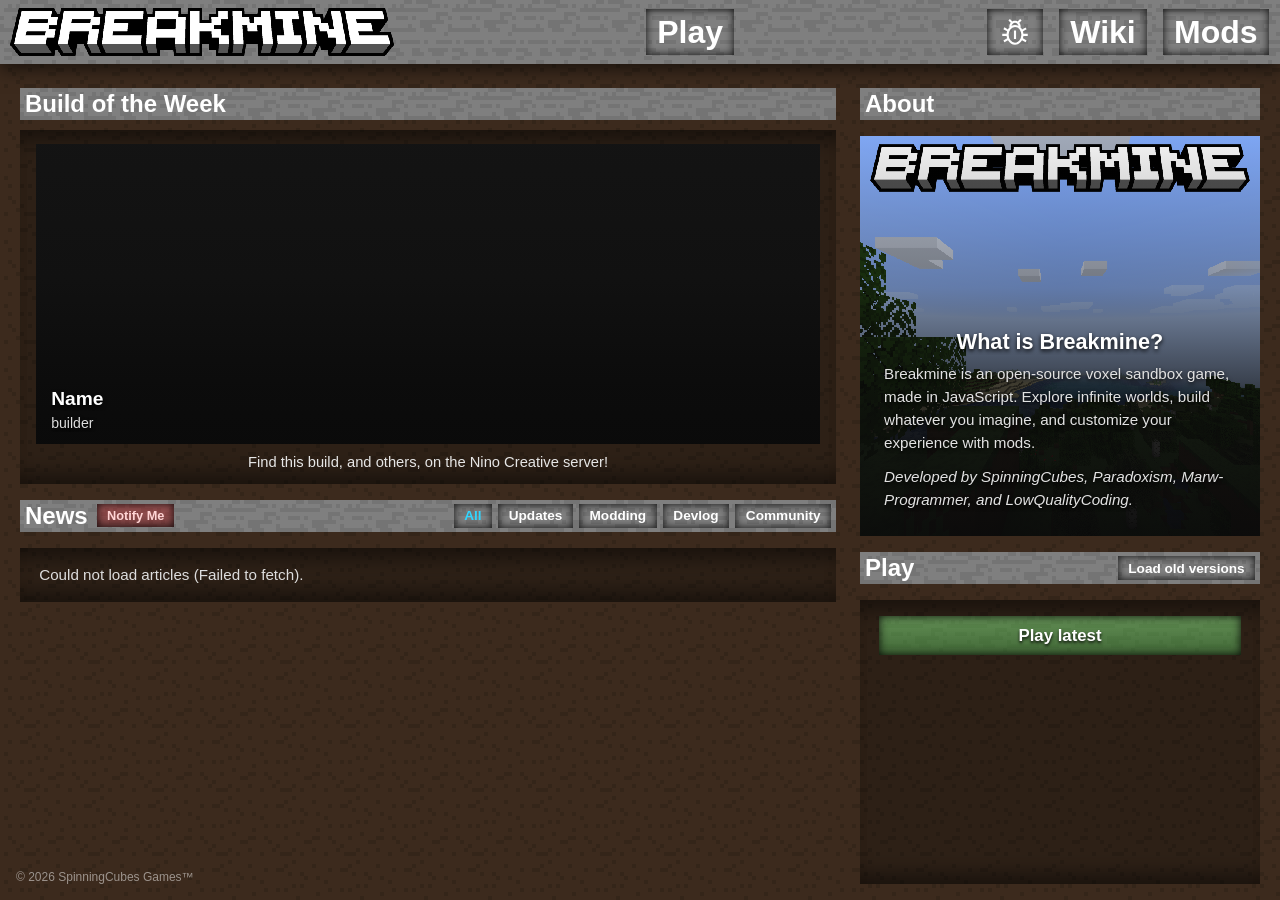
==== commit 3bc9a0c6: "new" ====
--- a/index.html
+++ b/index.html
@@ -269,6 +269,107 @@
             display: flex;
             flex-direction: column;
             position: relative;
+        }
+
+        /* Build of the Week Section */
+        .botw-section {
+            flex-shrink: 0;
+            margin-bottom: 1rem;
+        }
+
+        .botw-header {
+            display: flex;
+            align-items: center;
+            justify-content: space-between;
+            gap: 0.5rem;
+            padding: 2px 5px;
+            margin-bottom: 0.65rem;
+            background-image: url('stone.png');
+            background-size: 64px;
+            background-repeat: repeat;
+            image-rendering: -moz-crisp-edges;
+            image-rendering: -webkit-optimize-contrast;
+            image-rendering: crisp-edges;
+            image-rendering: pixelated;
+        }
+
+        .botw-header h1 {
+            margin: 0;
+            font-size: 1.5rem;
+            color: #fff;
+        }
+
+        .botw-card {
+            background-color: rgba(0, 0, 0, 0.25);
+            box-shadow:
+                inset 0 25px 20px -15px rgba(0, 0, 0, 0.45),
+                inset 0 -25px 20px -15px rgba(0, 0, 0, 0.45);
+            padding: 0.85rem 1rem;
+        }
+
+        .botw-showcase {
+            position: relative;
+            width: 100%;
+            height: 300px;
+            background-color: #141414;
+            background-size: cover;
+            background-position: center;
+            background-repeat: no-repeat;
+            overflow: hidden;
+            display: flex;
+            flex-direction: column;
+            justify-content: flex-end;
+        }
+
+        .botw-showcase::after {
+            content: "";
+            position: absolute;
+            inset: 0;
+            background: linear-gradient(
+                to bottom,
+                rgba(10, 10, 10, 0.05) 0%,
+                rgba(10, 10, 10, 0.3) 45%,
+                rgba(10, 10, 10, 0.85) 82%,
+                rgba(10, 10, 10, 0.96) 100%
+            );
+            pointer-events: none;
+            z-index: 1;
+        }
+
+        .botw-caption {
+            position: relative;
+            z-index: 2;
+            padding: 0.75rem 0.95rem;
+            text-shadow: 0 2px 4px rgba(0, 0, 0, 0.95);
+        }
+
+        .botw-name {
+            margin: 0;
+            font-size: 1.2rem;
+            font-weight: bold;
+            color: #fff;
+            line-height: 1.25;
+        }
+
+        .botw-author {
+            margin: 0.15rem 0 0 0;
+            font-size: 0.88rem;
+            color: #ddd;
+            line-height: 1.3;
+        }
+
+        .botw-footer {
+            margin: 0.65rem 0 0 0;
+            text-align: center;
+            font-size: 0.92rem;
+            color: #e6e6e6;
+        }
+
+        .news-section {
+            flex: 1;
+            min-height: 0;
+            display: flex;
+            flex-direction: column;
         }
 
         .news-scroll-container {
@@ -856,7 +957,24 @@
 
     <div class="scroll-area" id="scrollArea">
         <div class="page-wrap">
-            <main class="main-col" id="app"></main>
+            <div class="main-col">
+                <section class="botw-section" aria-label="Build of the Week">
+                    <div class="botw-header">
+                        <h1>Build of the Week</h1>
+                    </div>
+                    <div class="botw-card" id="botwCard">
+                        <div class="botw-showcase" id="botwShowcase">
+                            <div class="botw-caption">
+                                <div class="botw-name" id="botwName">Name</div>
+                                <div class="botw-author" id="botwAuthor">builder</div>
+                            </div>
+                        </div>
+                        <p class="botw-footer">Find this build, and others, on the Nino Creative server!</p>
+                    </div>
+                </section>
+
+                <main class="news-section" id="app"></main>
+            </div>
 
             <div class="sidebar-col">
                 <div class="sidebar-header">
@@ -911,12 +1029,54 @@
     <script>
         const API_BASE = 'https://newsfeedapi.breakmine.com';
         const appEl = document.getElementById('app');
+        const botwShowcaseEl = document.getElementById('botwShowcase');
+        const botwNameEl = document.getElementById('botwName');
+        const botwAuthorEl = document.getElementById('botwAuthor');
 
         let articles = [];
         let isLoading = true;
         let loadError = null;
         let currentCategory = 'all';
         let pushSubscribed = false;
+
+        function isSafeImageUrl(rawUrl) {
+            if (!rawUrl || typeof rawUrl !== 'string') return false;
+            const trimmed = rawUrl.trim();
+            if (!trimmed) return false;
+            try {
+                const parsed = new URL(trimmed, window.location.origin);
+                return parsed.protocol === 'https:' || parsed.protocol === 'http:';
+            } catch {
+                return false;
+            }
+        }
+
+        function renderBuildOfTheWeek(botw) {
+            const name = (botw && typeof botw.name === 'string' && botw.name.trim()) ? botw.name.trim() : 'Name';
+            const author = (botw && typeof botw.author === 'string' && botw.author.trim()) ? botw.author.trim() : 'builder';
+            const image = (botw && typeof botw.image === 'string') ? botw.image.trim() : '';
+
+            botwNameEl.textContent = name;
+            botwAuthorEl.textContent = author;
+
+            if (isSafeImageUrl(image)) {
+                botwShowcaseEl.style.backgroundImage = `url("${image.replace(/"/g, '%22')}")`;
+            } else {
+                botwShowcaseEl.style.backgroundImage = '';
+            }
+        }
+
+        async function fetchBuildOfTheWeek() {
+            try {
+                const res = await fetch(`${API_BASE}/buildoftheweek`, { cache: 'no-store' });
+                if (!res.ok) throw new Error(`HTTP ${res.status}`);
+                const data = await res.json();
+                renderBuildOfTheWeek(data);
+            } catch (err) {
+                console.error('Build of the Week fetch error:', err);
+                renderBuildOfTheWeek(null);
+            }
+        }
 
         function stripTags(html) {
             const div = document.createElement('div');
@@ -1222,6 +1382,7 @@
         }
 
         window.addEventListener('hashchange', handleRoute);
+        fetchBuildOfTheWeek();
         fetchArticles();
 
         /* Integrated Launcher Logic */
